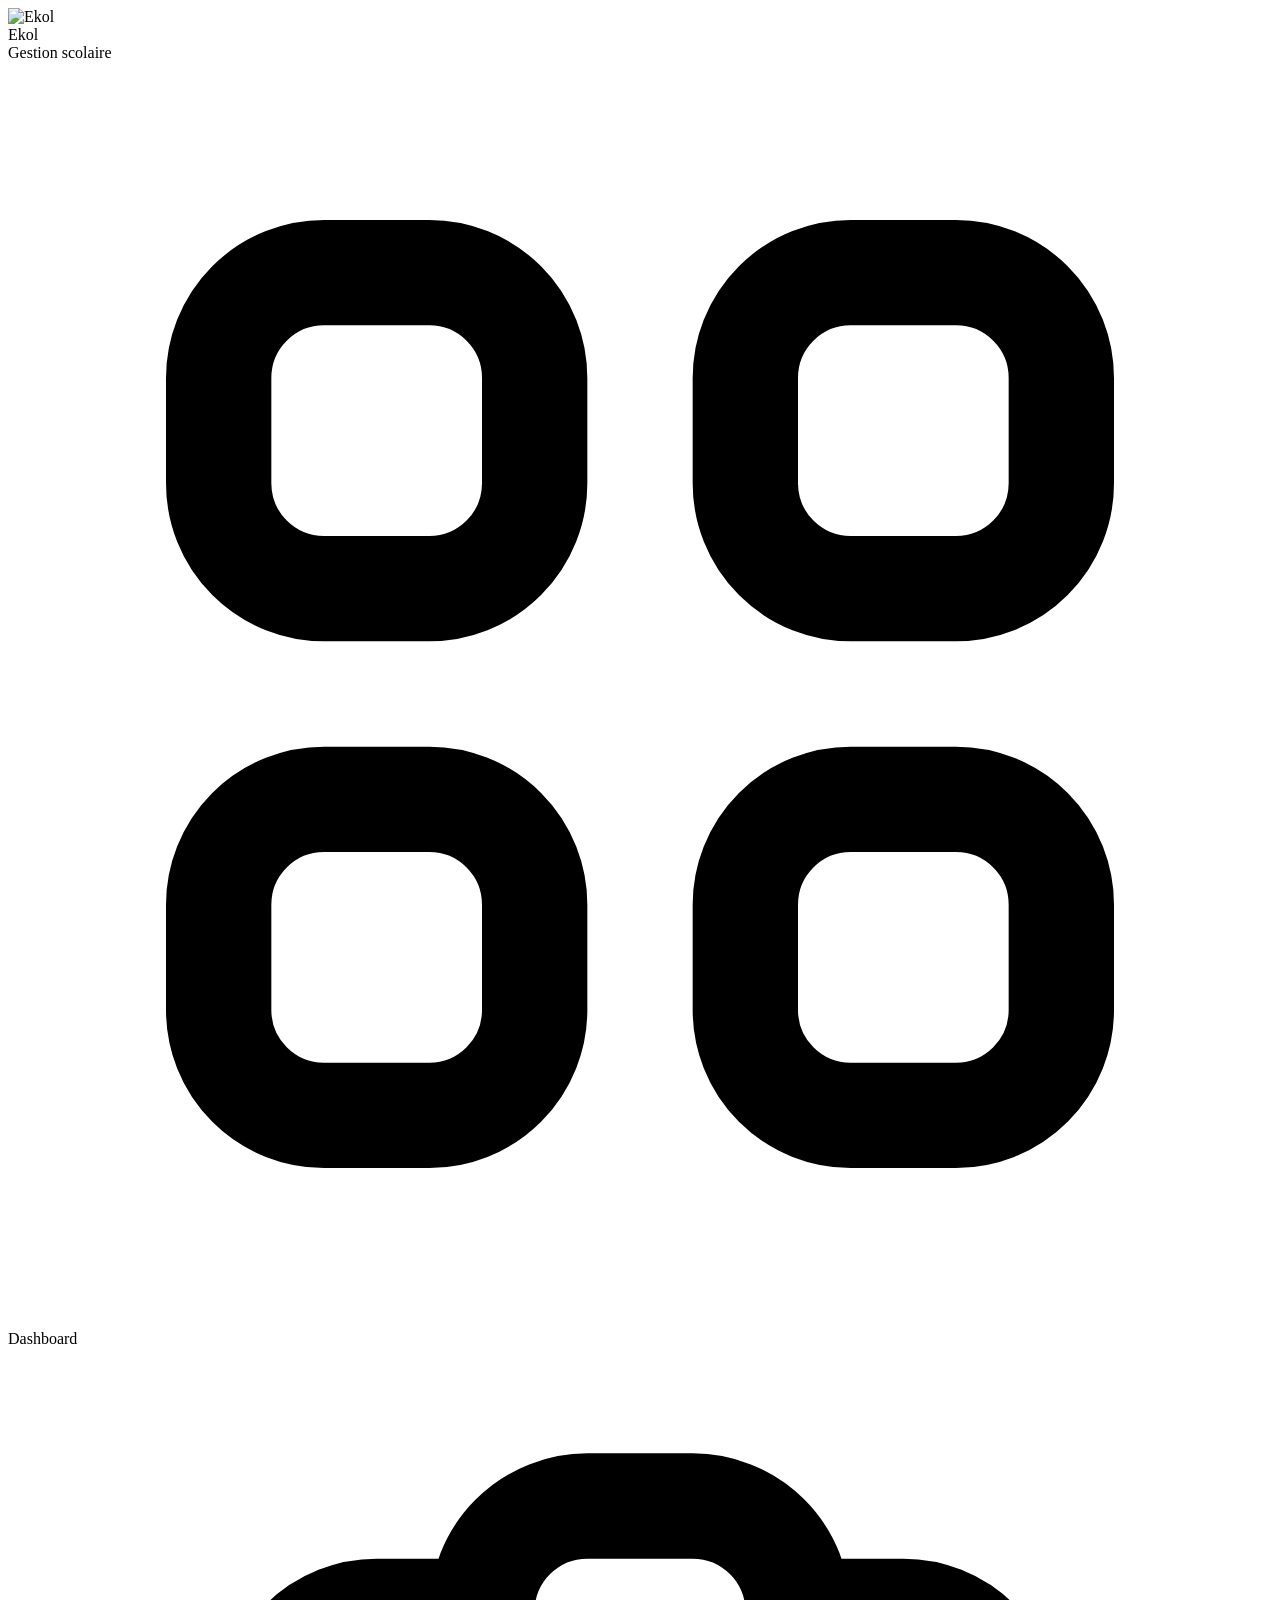
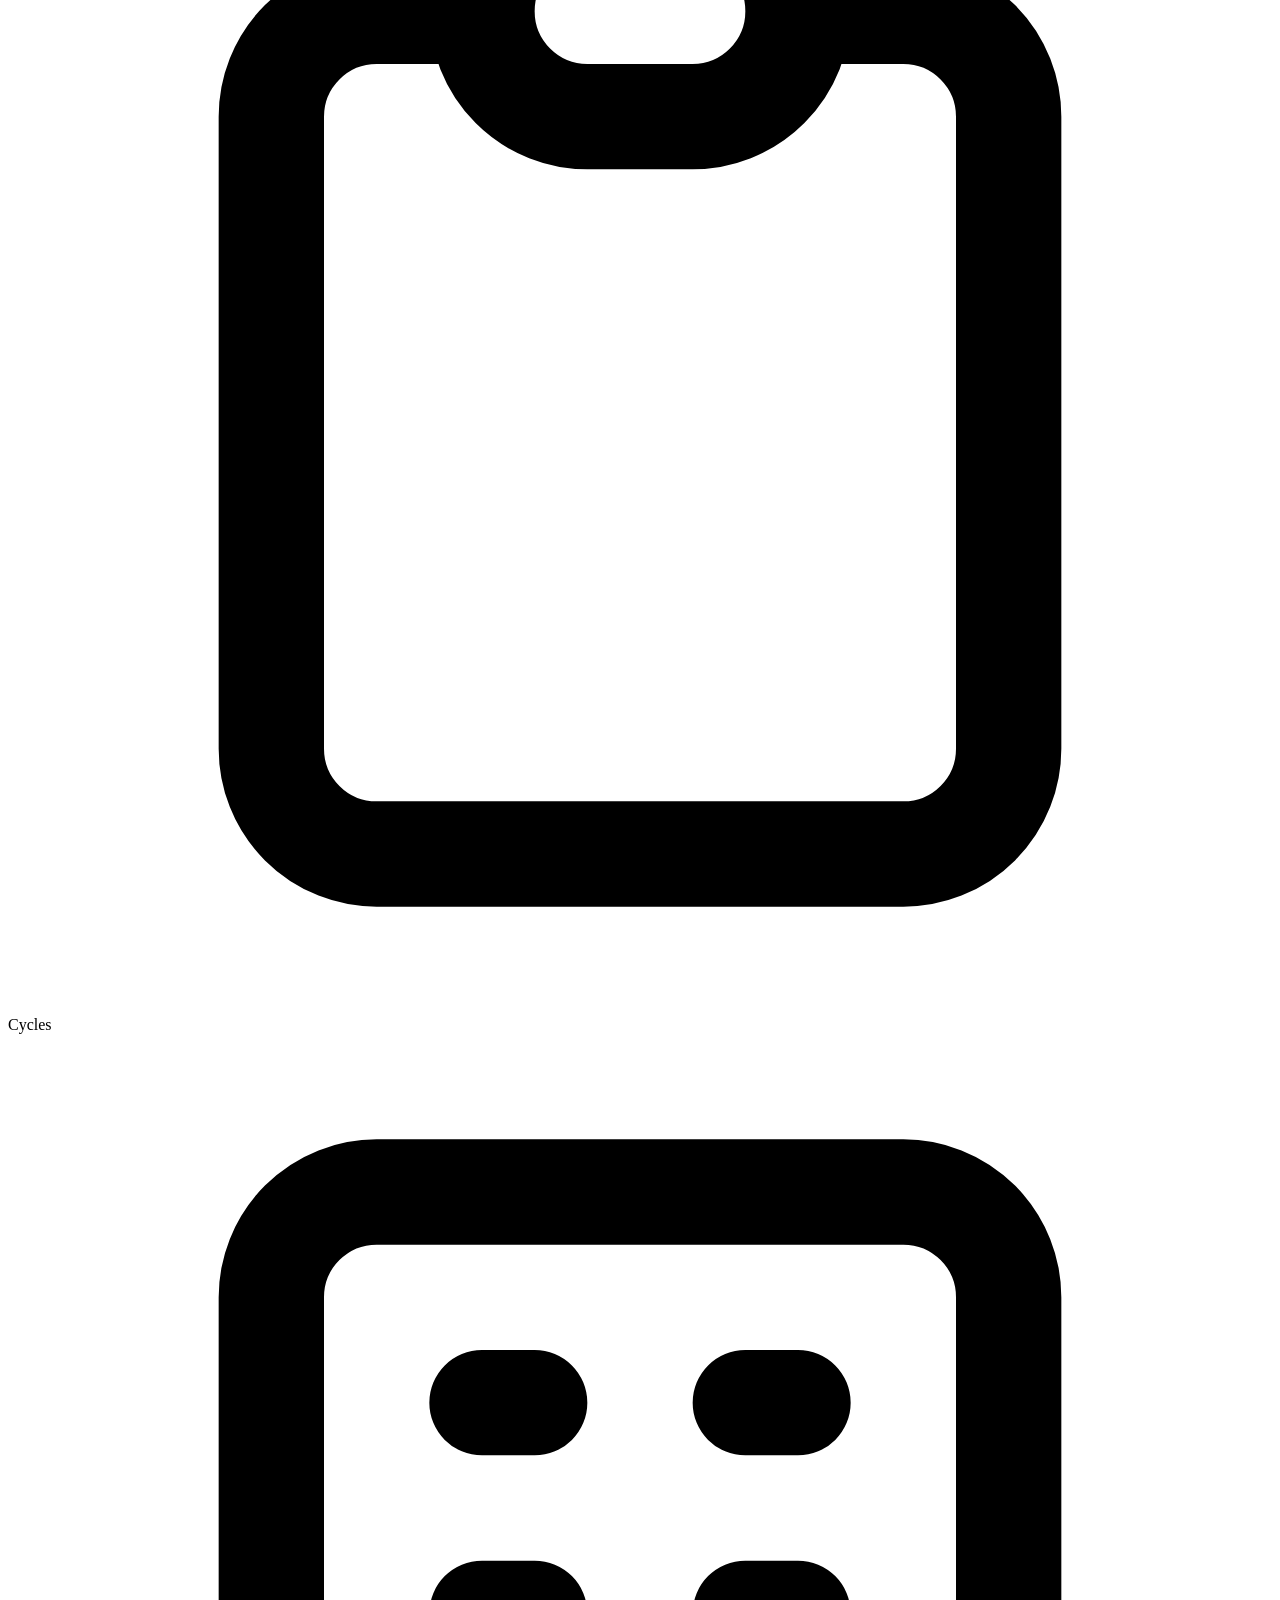
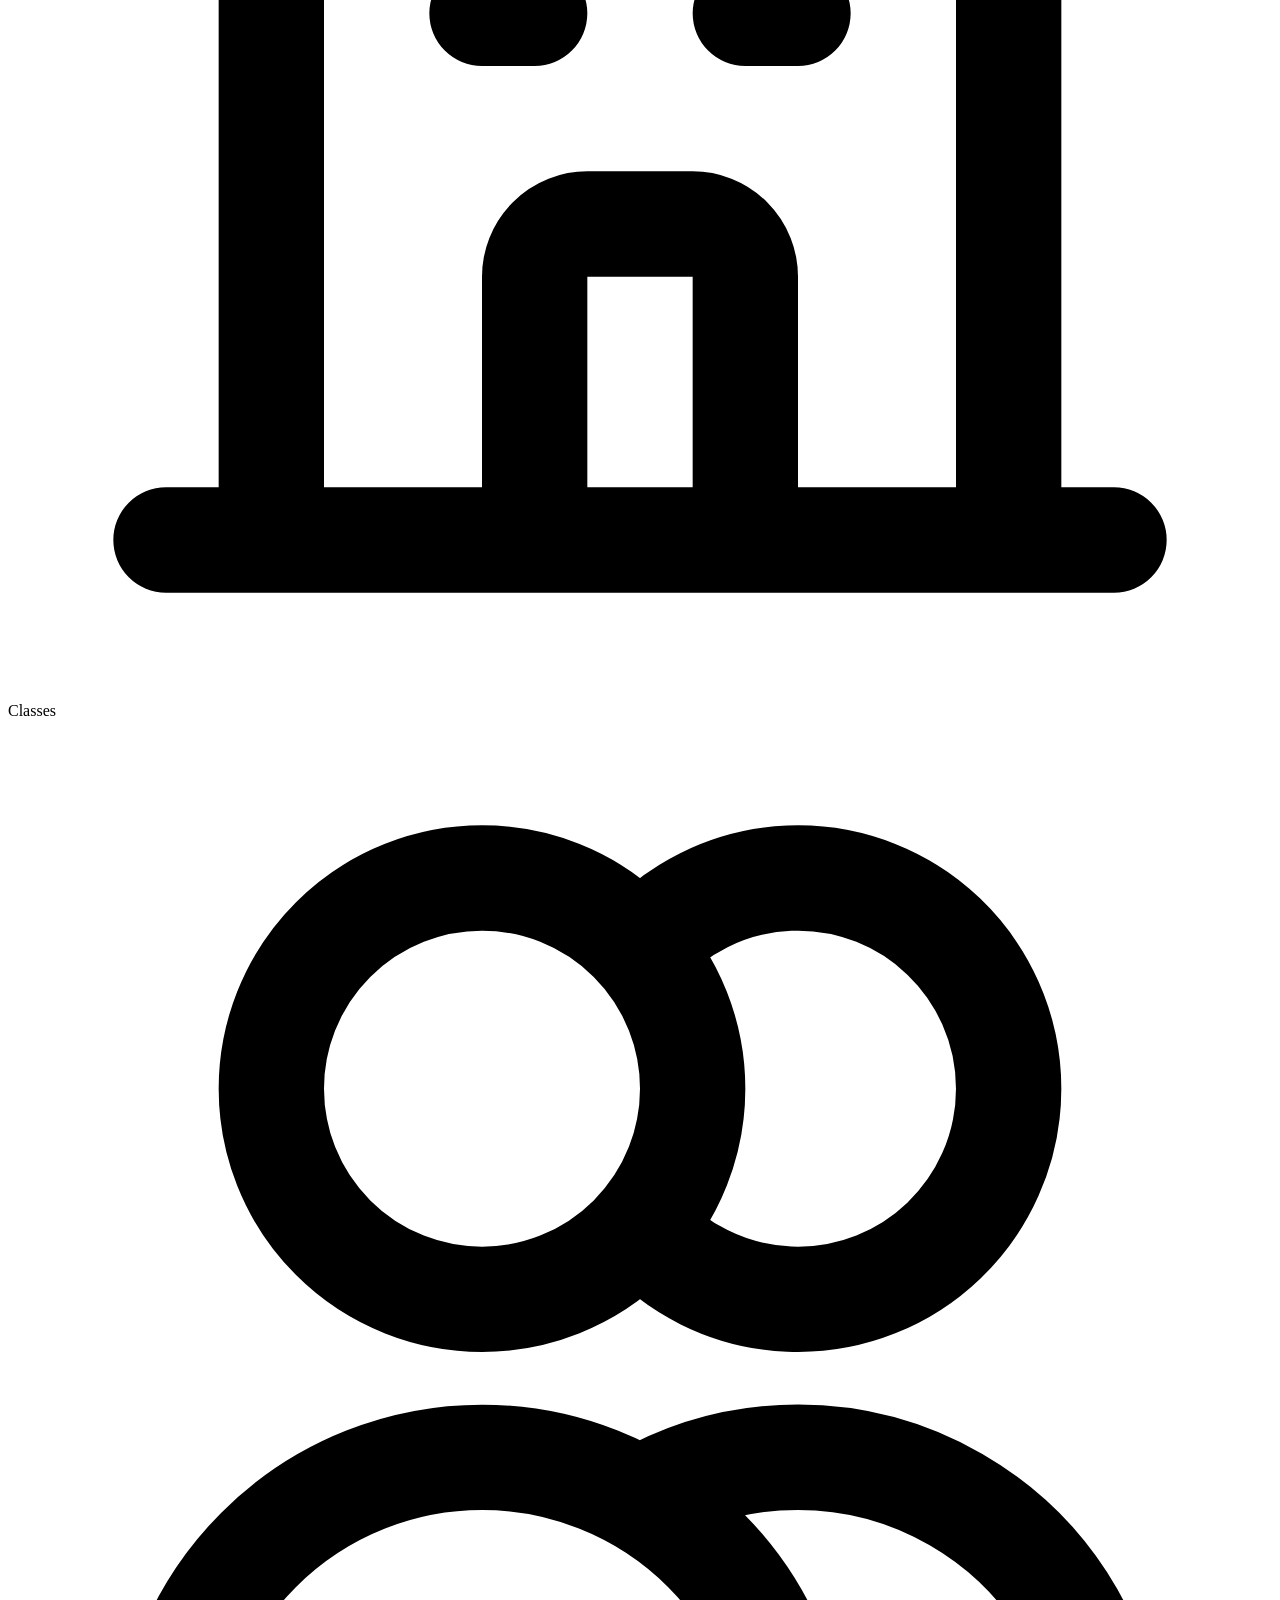
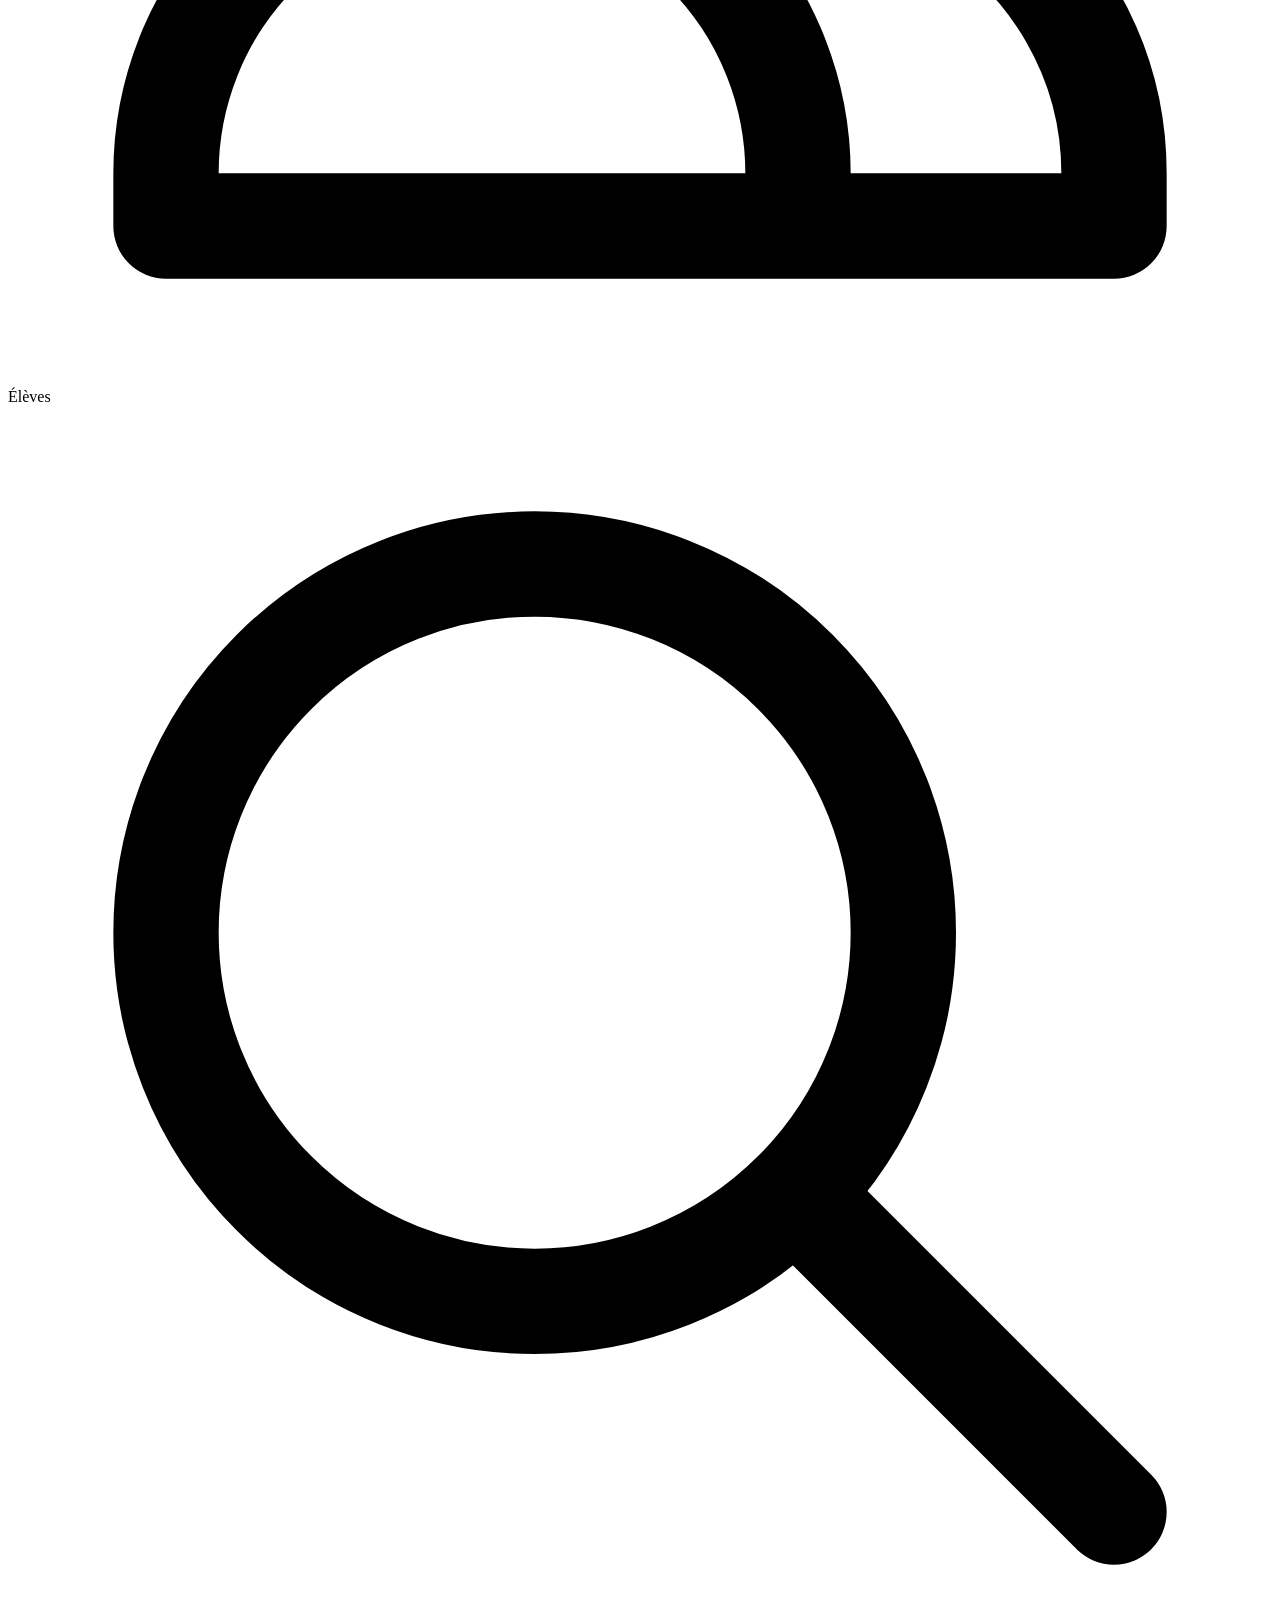
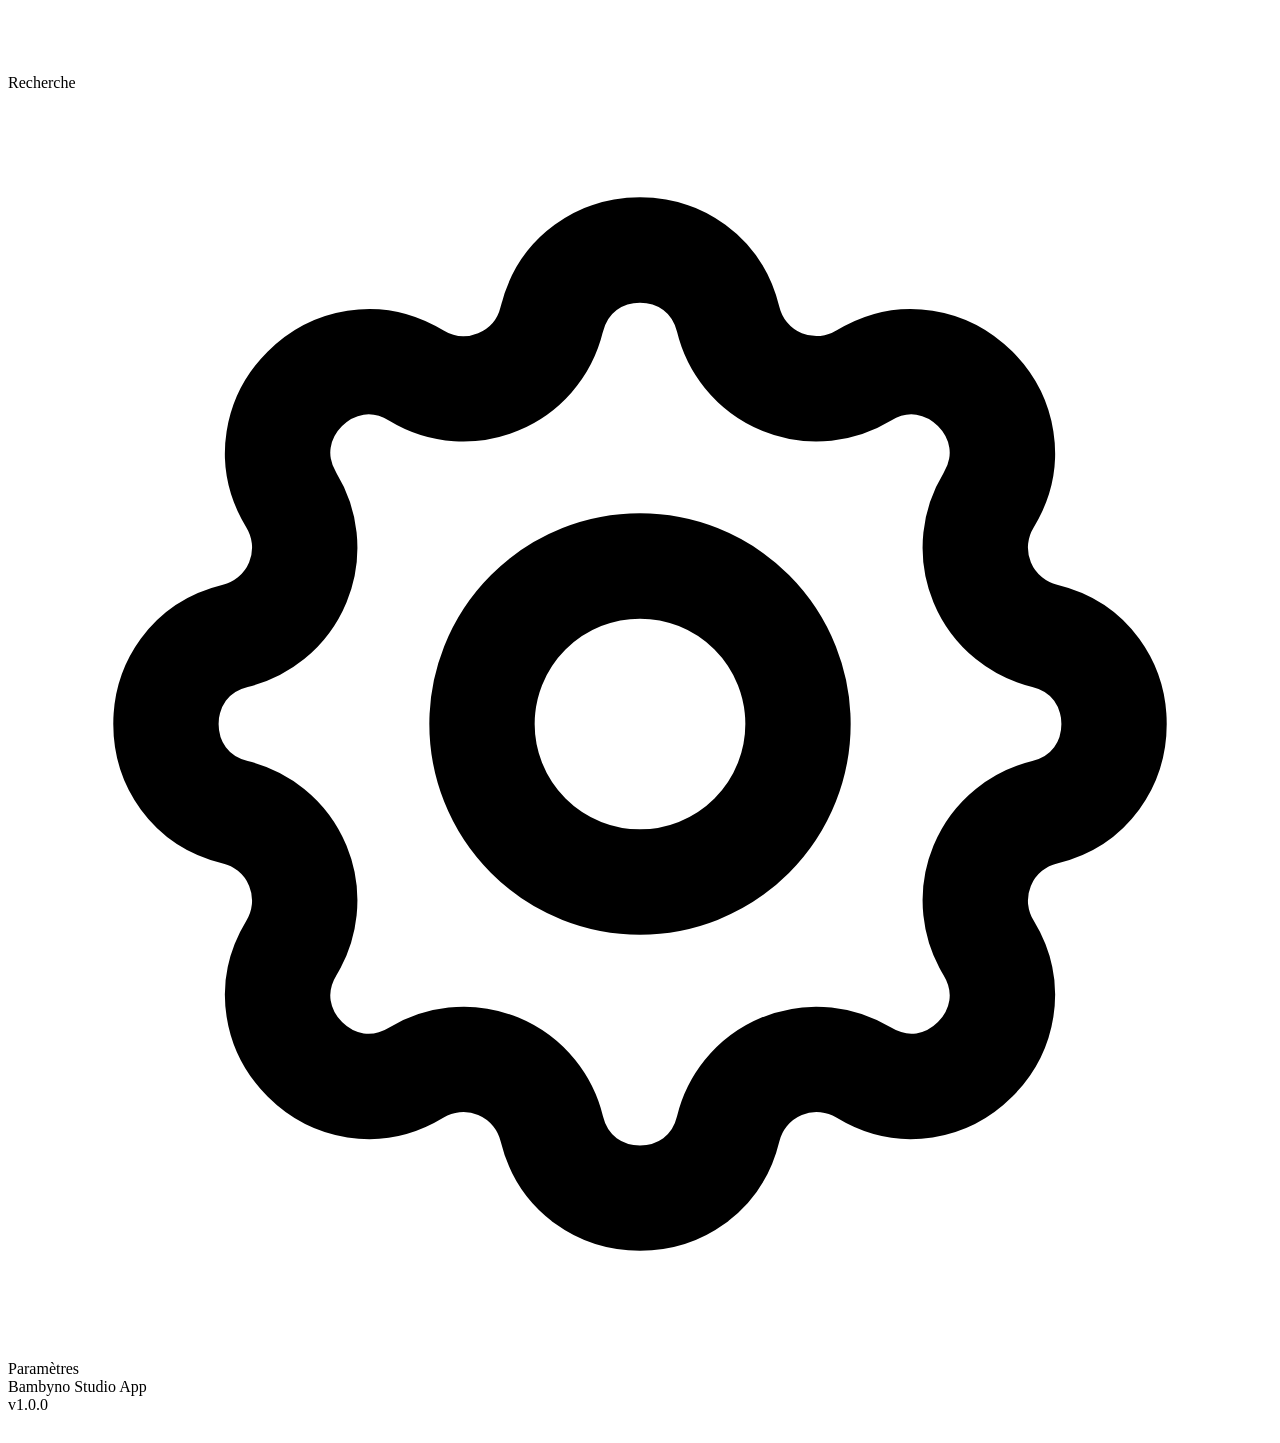
==== resources/index.html @ 257cbe80 "Initial commit — Ekol, gestion scolaire (Neutralinojs) Import de la base de code existante avant mis" ====
<!DOCTYPE html>
<html lang="fr">
<head>
  <meta charset="UTF-8">
  <meta name="viewport" content="width=device-width, initial-scale=1.0">
  <title>Ekol — Gestion Scolaire</title>
  <link rel="icon" type="image/svg+xml" href="/icons/logo.svg">
  <link rel="icon" type="image/png" href="/icons/appIcon.png">
  <link rel="stylesheet" href="/css/tailwind.min.css">
  <link rel="stylesheet" href="/css/style.css">
</head>
<body class="flex h-screen bg-gray-100 text-gray-800 overflow-hidden">

  <!-- Sidebar -->
  <aside class="w-56 flex-shrink-0 bg-indigo-900 text-white flex flex-col shadow-xl">
    <div class="px-5 py-4 border-b border-indigo-700 flex items-center gap-3">
      <img src="/icons/logo.svg" alt="Ekol" class="w-9 h-9 flex-shrink-0">
      <div>
        <div class="text-xl font-bold tracking-wide leading-tight">Ekol</div>
        <div class="text-xs text-indigo-300">Gestion scolaire</div>
      </div>
    </div>
    <nav class="flex-1 py-3 space-y-0.5 px-2">
      <a data-route="/dashboard" class="nav-link" onclick="routerNavigate('/dashboard')">
        <svg class="w-4 h-4 flex-shrink-0" fill="none" stroke="currentColor" viewBox="0 0 24 24"><path stroke-linecap="round" stroke-linejoin="round" stroke-width="2" d="M4 6a2 2 0 012-2h2a2 2 0 012 2v2a2 2 0 01-2 2H6a2 2 0 01-2-2V6zM14 6a2 2 0 012-2h2a2 2 0 012 2v2a2 2 0 01-2 2h-2a2 2 0 01-2-2V6zM4 16a2 2 0 012-2h2a2 2 0 012 2v2a2 2 0 01-2 2H6a2 2 0 01-2-2v-2zM14 16a2 2 0 012-2h2a2 2 0 012 2v2a2 2 0 01-2 2h-2a2 2 0 01-2-2v-2z"/></svg>
        Dashboard
      </a>
      <a data-route="/cycles" class="nav-link" onclick="routerNavigate('/cycles')">
        <svg class="w-4 h-4 flex-shrink-0" fill="none" stroke="currentColor" viewBox="0 0 24 24"><path stroke-linecap="round" stroke-linejoin="round" stroke-width="2" d="M9 5H7a2 2 0 00-2 2v12a2 2 0 002 2h10a2 2 0 002-2V7a2 2 0 00-2-2h-2M9 5a2 2 0 002 2h2a2 2 0 002-2M9 5a2 2 0 012-2h2a2 2 0 012 2"/></svg>
        Cycles
      </a>
      <a data-route="/classes" class="nav-link" onclick="routerNavigate('/classes')">
        <svg class="w-4 h-4 flex-shrink-0" fill="none" stroke="currentColor" viewBox="0 0 24 24"><path stroke-linecap="round" stroke-linejoin="round" stroke-width="2" d="M19 21V5a2 2 0 00-2-2H7a2 2 0 00-2 2v16m14 0h2m-2 0h-5m-9 0H3m2 0h5M9 7h1m-1 4h1m4-4h1m-1 4h1m-5 10v-5a1 1 0 011-1h2a1 1 0 011 1v5m-4 0h4"/></svg>
        Classes
      </a>
      <a data-route="/eleves" class="nav-link" onclick="routerNavigate('/eleves')">
        <svg class="w-4 h-4 flex-shrink-0" fill="none" stroke="currentColor" viewBox="0 0 24 24"><path stroke-linecap="round" stroke-linejoin="round" stroke-width="2" d="M12 4.354a4 4 0 110 5.292M15 21H3v-1a6 6 0 0112 0v1zm0 0h6v-1a6 6 0 00-9-5.197M13 7a4 4 0 11-8 0 4 4 0 018 0z"/></svg>
        Élèves
      </a>
      <a data-route="/recherche" class="nav-link" onclick="routerNavigate('/recherche')">
        <svg class="w-4 h-4 flex-shrink-0" fill="none" stroke="currentColor" viewBox="0 0 24 24"><path stroke-linecap="round" stroke-linejoin="round" stroke-width="2" d="M21 21l-6-6m2-5a7 7 0 11-14 0 7 7 0 0114 0z"/></svg>
        Recherche
      </a>
      <a data-route="/parametres" class="nav-link" onclick="routerNavigate('/parametres')">
        <svg class="w-4 h-4 flex-shrink-0" fill="none" stroke="currentColor" viewBox="0 0 24 24"><path stroke-linecap="round" stroke-linejoin="round" stroke-width="2" d="M10.325 4.317c.426-1.756 2.924-1.756 3.35 0a1.724 1.724 0 002.573 1.066c1.543-.94 3.31.826 2.37 2.37a1.724 1.724 0 001.066 2.573c1.756.426 1.756 2.924 0 3.35a1.724 1.724 0 00-1.066 2.573c.94 1.543-.826 3.31-2.37 2.37a1.724 1.724 0 00-2.573 1.066c-.426 1.756-2.924 1.756-3.35 0a1.724 1.724 0 00-2.573-1.066c-1.543.94-3.31-.826-2.37-2.37a1.724 1.724 0 00-1.066-2.573c-1.756-.426-1.756-2.924 0-3.35a1.724 1.724 0 001.066-2.573c-.94-1.543.826-3.31 2.37-2.37.996.608 2.296.07 2.572-1.065z"/><path stroke-linecap="round" stroke-linejoin="round" stroke-width="2" d="M15 12a3 3 0 11-6 0 3 3 0 016 0z"/></svg>
        Paramètres
      </a>
    </nav>
    <div class="px-4 py-3 border-t border-indigo-700 text-xs text-indigo-400 cursor-pointer" onclick="showAbout()" title="Cliquez pour voir les crédits">
      <div class="font-semibold text-indigo-300">Bambyno Studio App</div>
      <div>v1.0.0</div>
    </div>
  </aside>

  <!-- Page content -->
  <main class="flex-1 overflow-y-auto">
    <div id="app" class="p-8 min-h-full"></div>
  </main>

  <!-- Toast -->
  <div id="toast" class="hidden fixed bottom-6 right-6 px-5 py-3 rounded-lg text-white shadow-lg z-50 text-sm font-medium"></div>

  <!-- Modal overlay (shared) -->
  <div id="modal-overlay" class="hidden fixed inset-0 bg-black bg-opacity-50 z-40"></div>

  <!-- Form / content modal -->
  <div id="modal" class="hidden fixed z-50 bg-white rounded-xl shadow-2xl p-6"
       style="top:50%;left:50%;transform:translate(-50%,-50%);width:500px;max-height:90vh;overflow-y:auto;"></div>

  <!-- Confirm dialog -->
  <div id="confirm-overlay" class="hidden fixed inset-0 bg-black bg-opacity-50 z-50"></div>
  <div id="confirm-modal" class="hidden fixed z-50 bg-white rounded-xl shadow-2xl p-6 text-center"
       style="top:50%;left:50%;transform:translate(-50%,-50%);width:400px;">
    <div id="confirm-msg" class="text-gray-800 font-medium mb-6"></div>
    <div class="flex justify-center gap-3">
      <button id="confirm-cancel" class="btn btn-secondary">Annuler</button>
      <button id="confirm-ok" class="btn btn-danger">Confirmer</button>
    </div>
  </div>

  <!-- Scripts: order is critical -->
  <script src="/js/neutralino.js"></script>
  <script src="/js/sql-wasm.js"></script>
  <script src="/js/wasm-b64.js"></script>
  <script src="/js/db.js"></script>
  <script src="/js/router.js"></script>
  <script src="/js/pages/dashboard.js"></script>
  <script src="/js/pages/cycles.js"></script>
  <script src="/js/pages/classes.js"></script>
  <script src="/js/pages/eleves.js"></script>
  <script src="/js/pages/eleve.js"></script>
  <script src="/js/pages/paiement.js"></script>
  <script src="/js/app.js"></script>
</body>
</html>
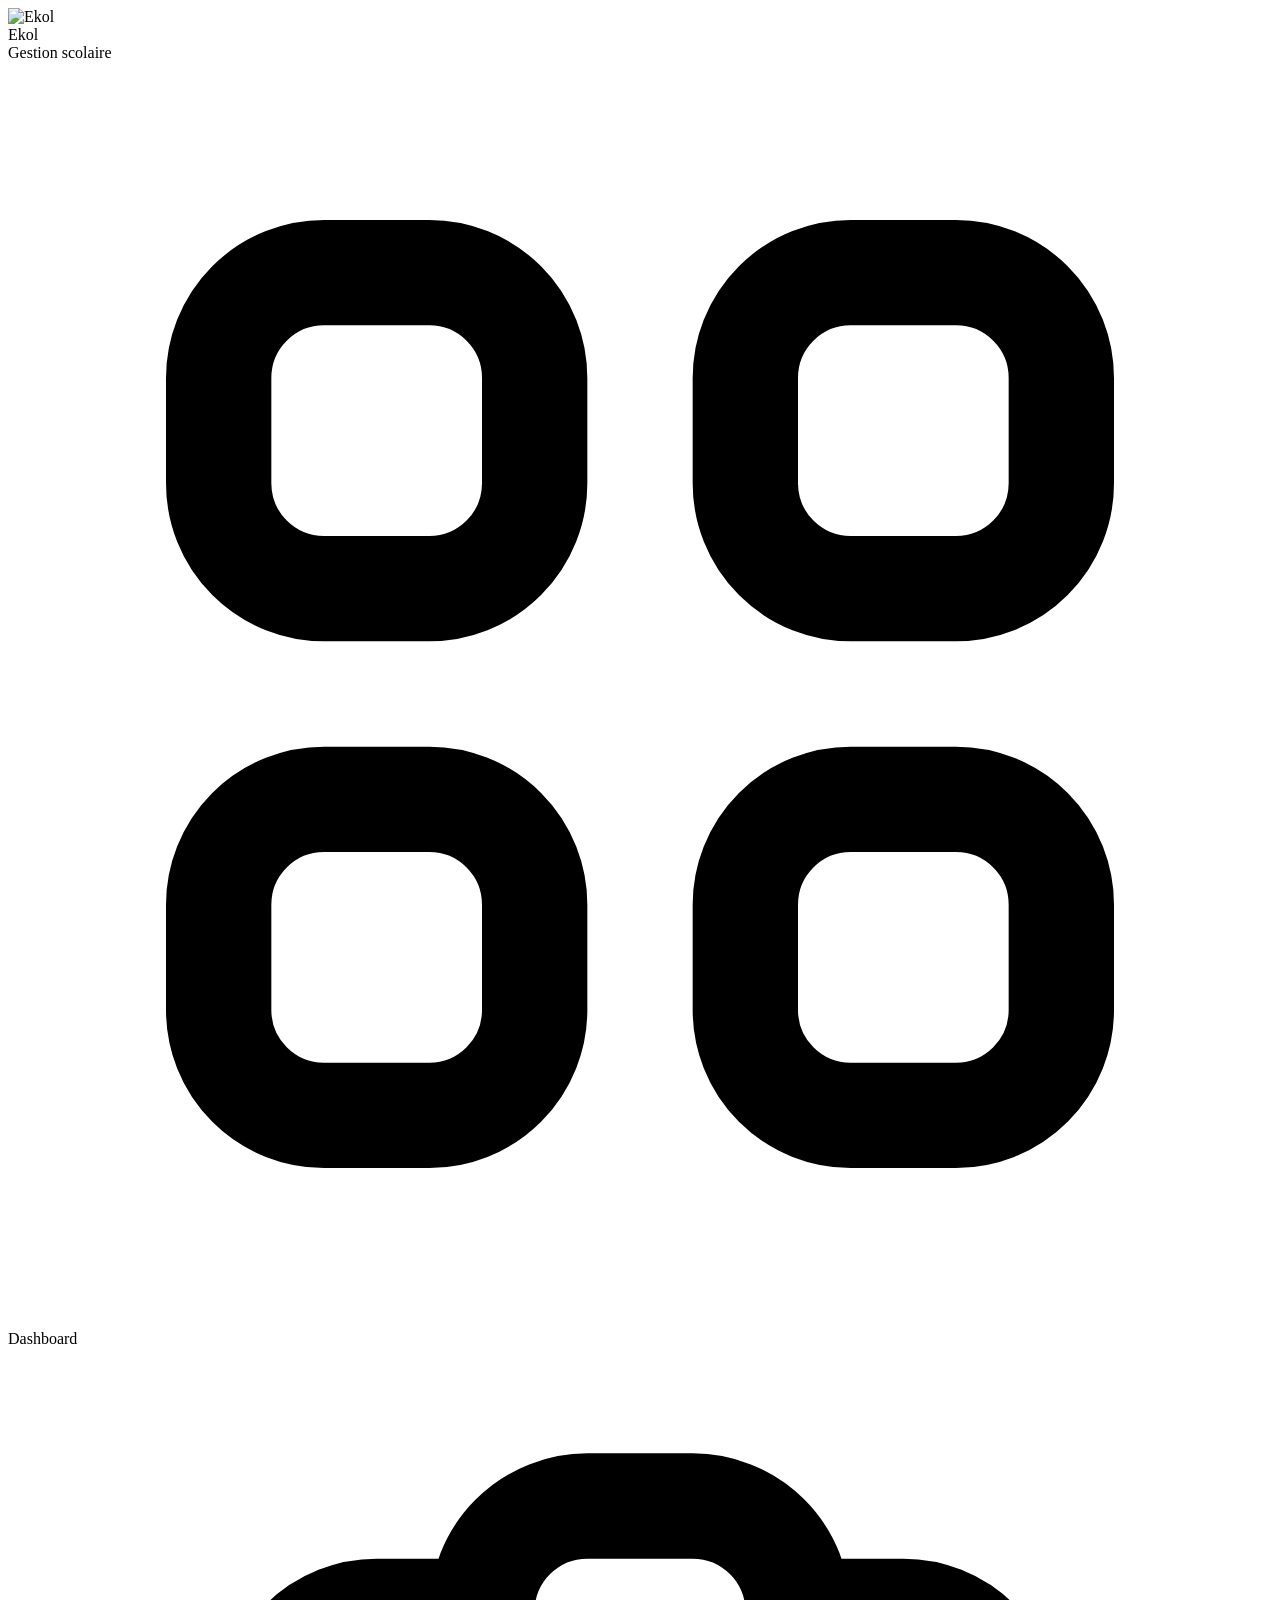
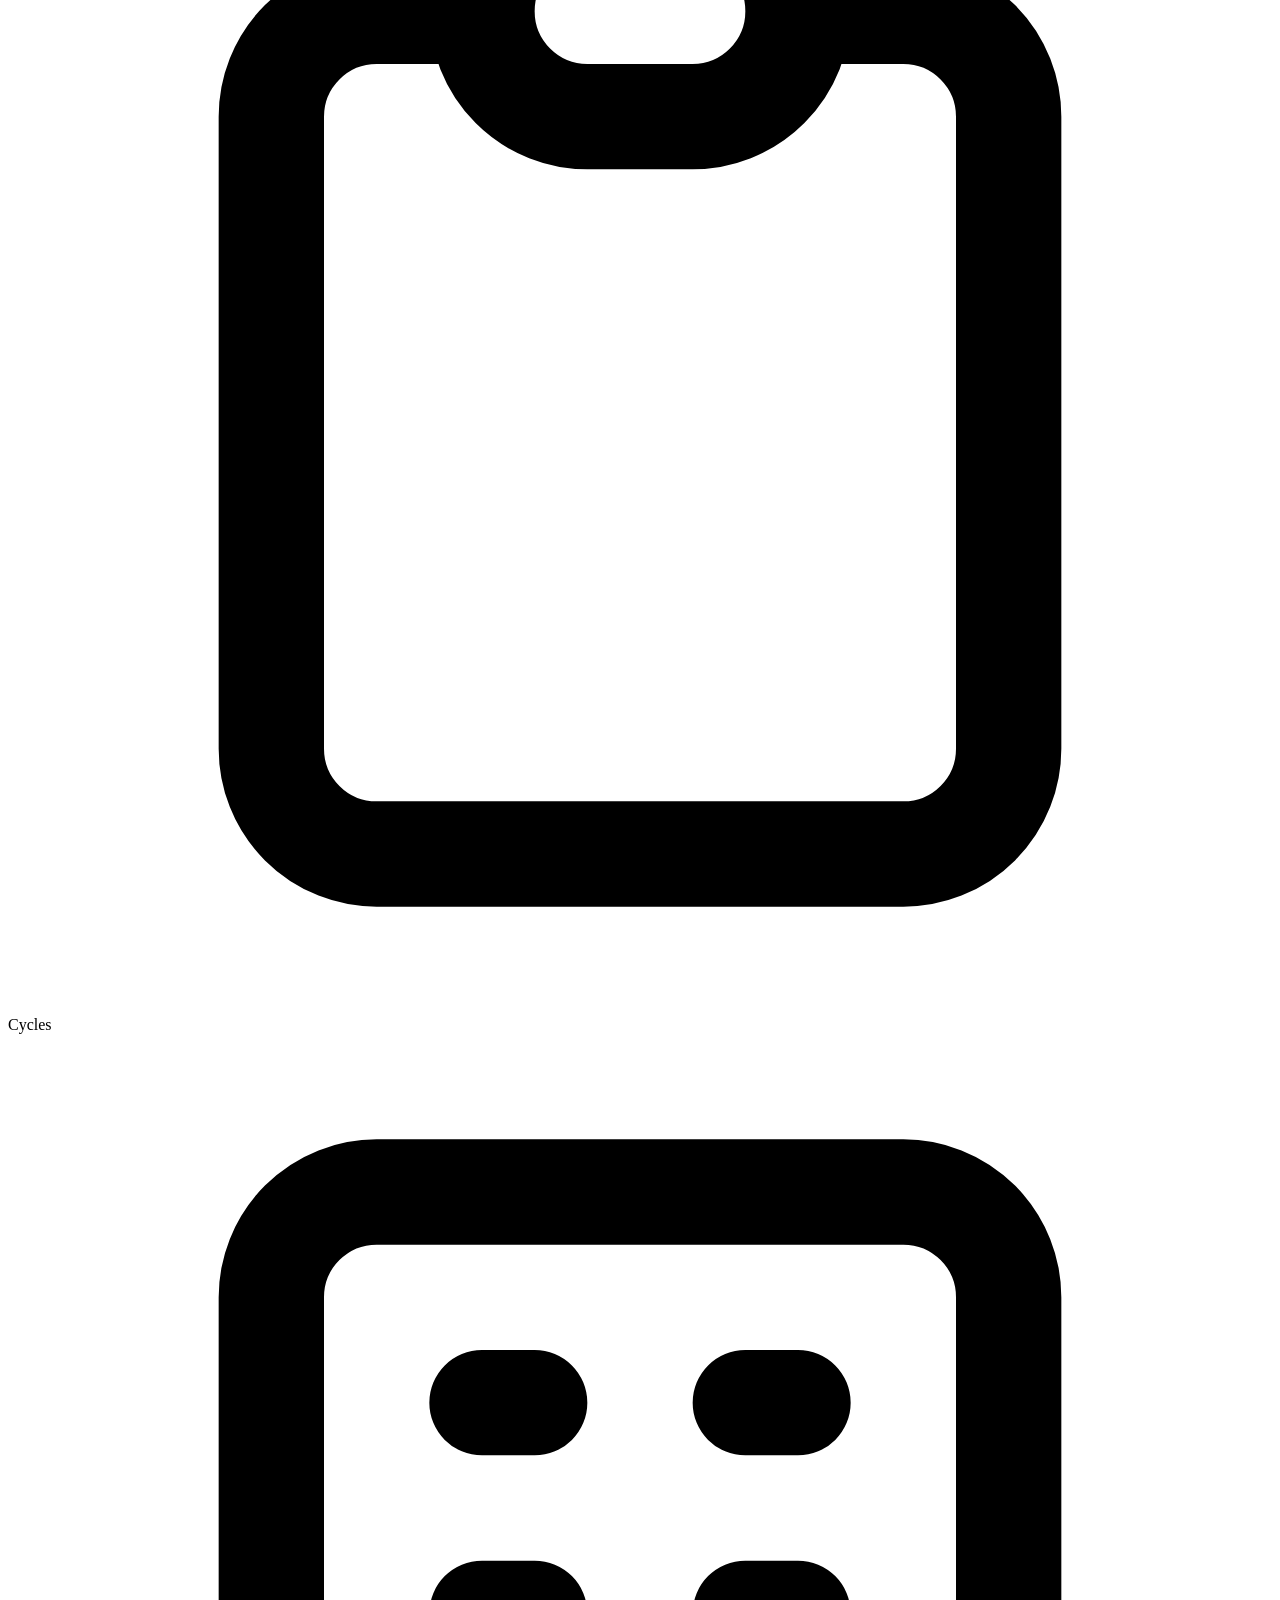
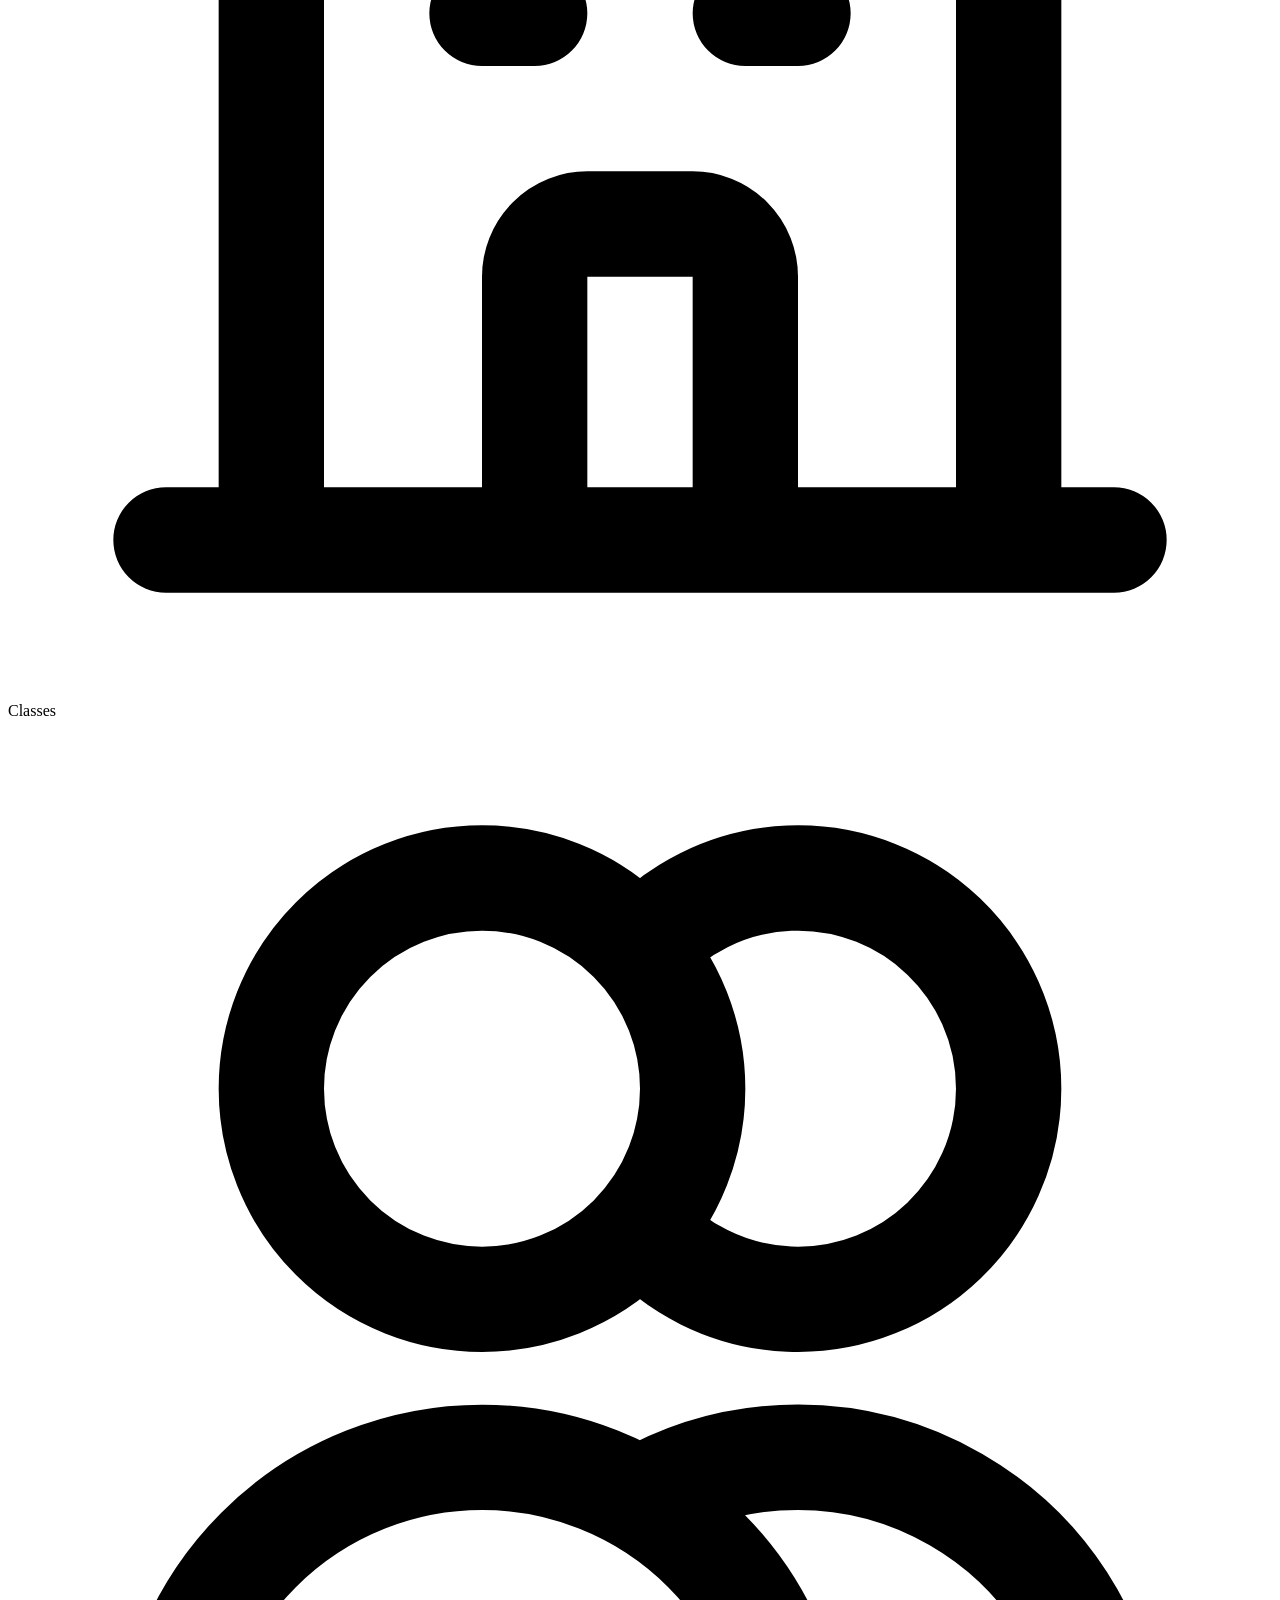
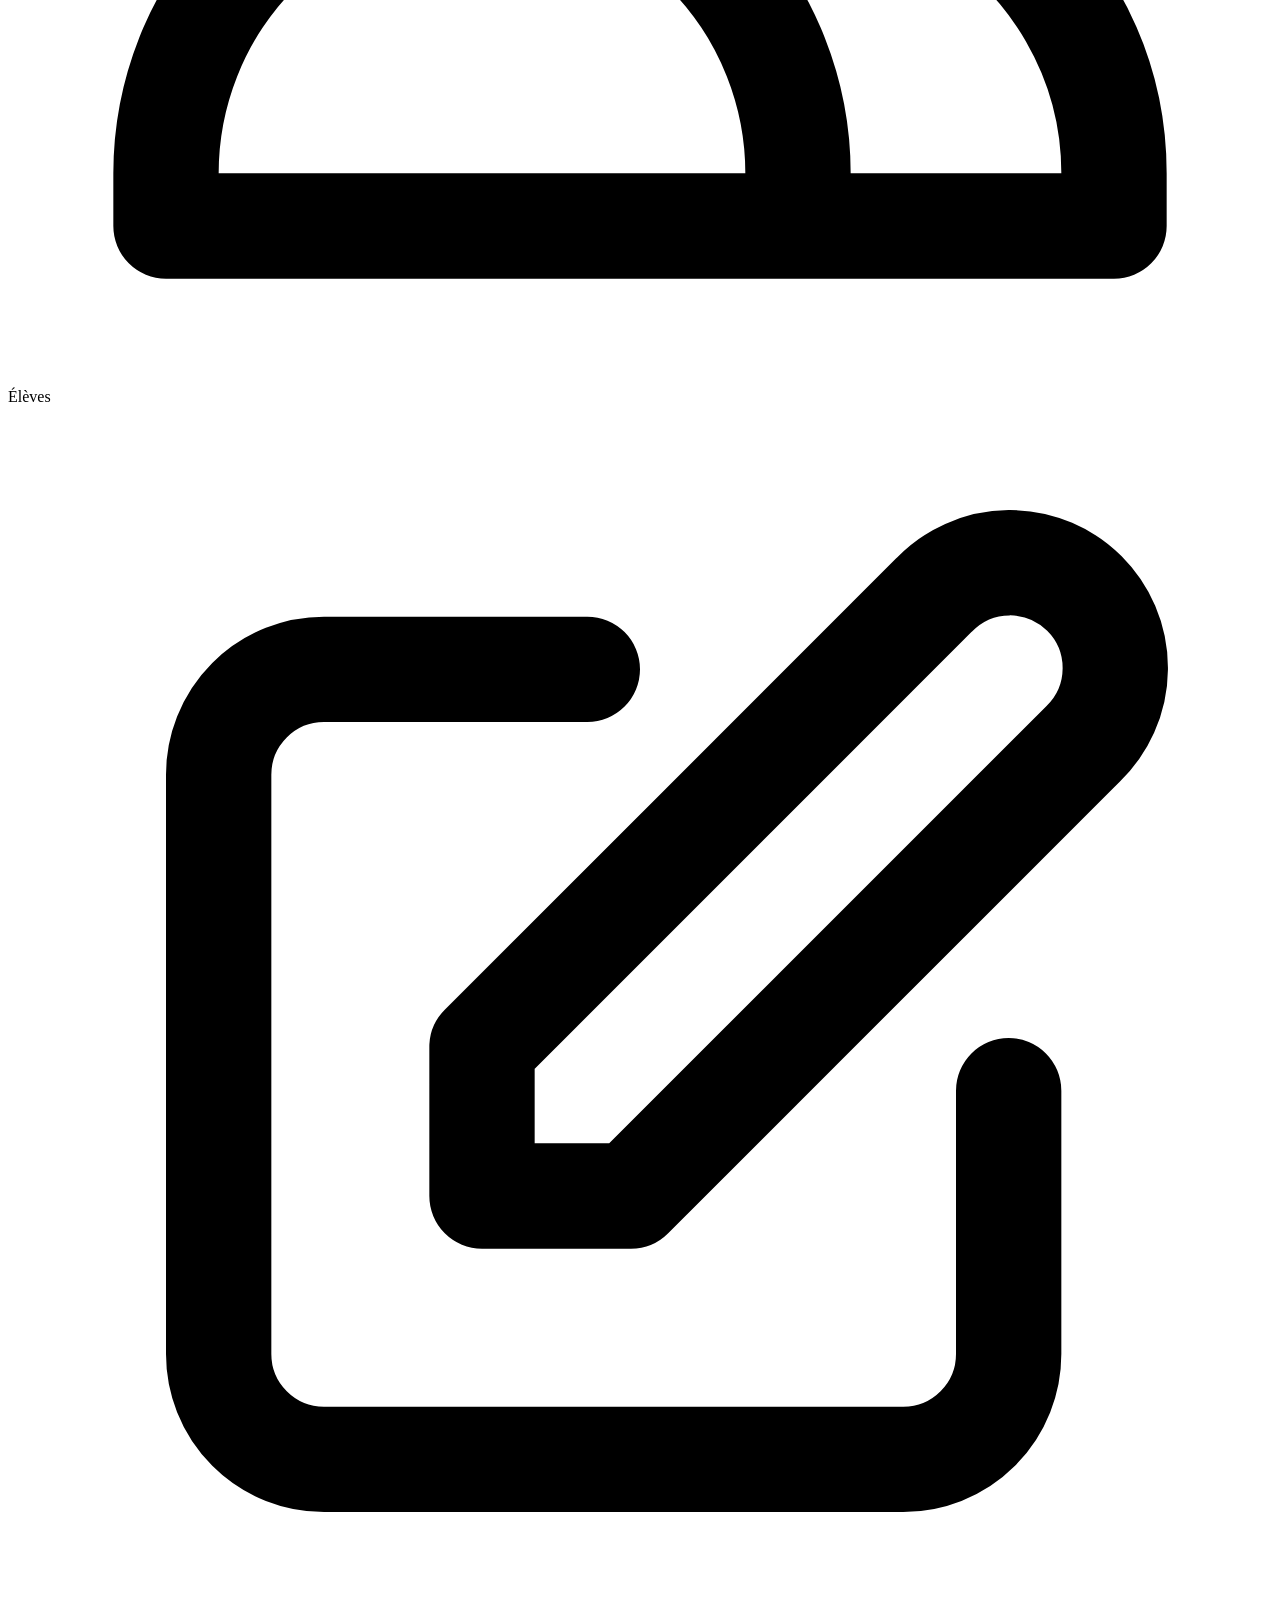
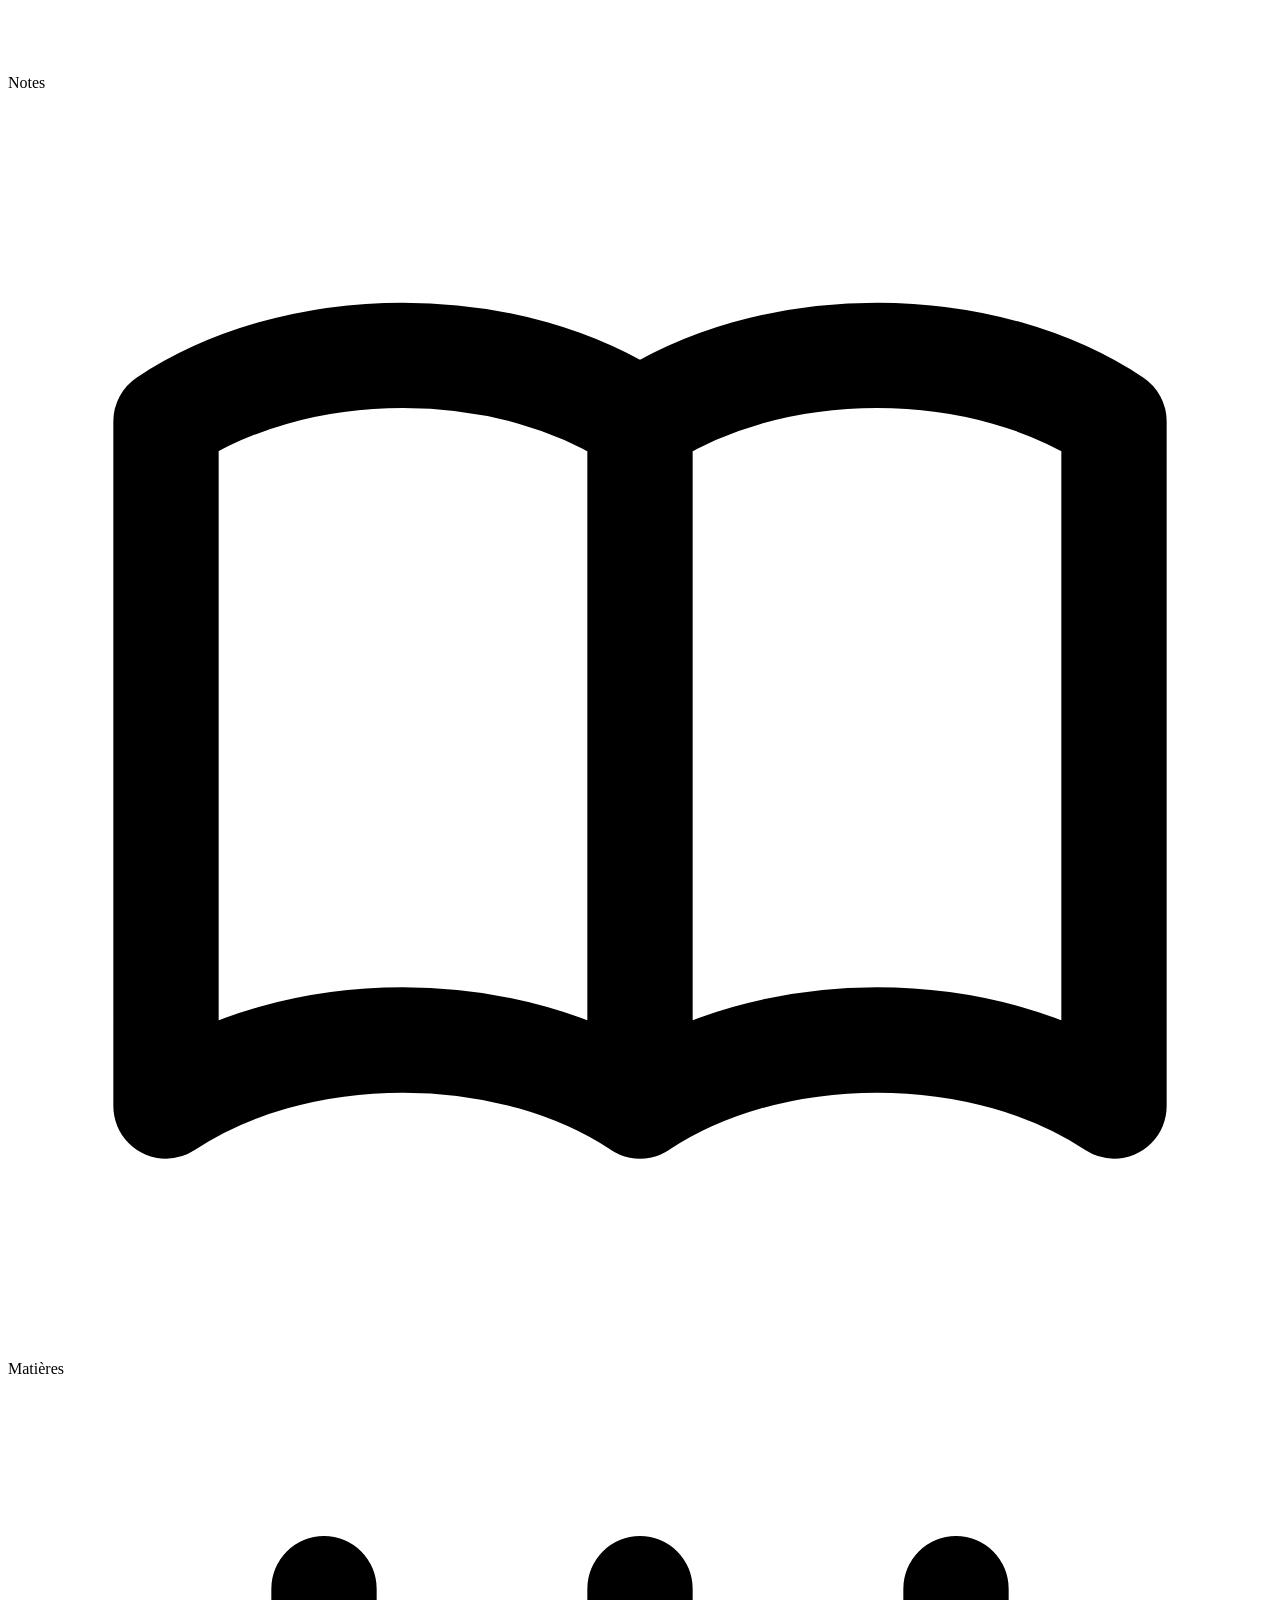
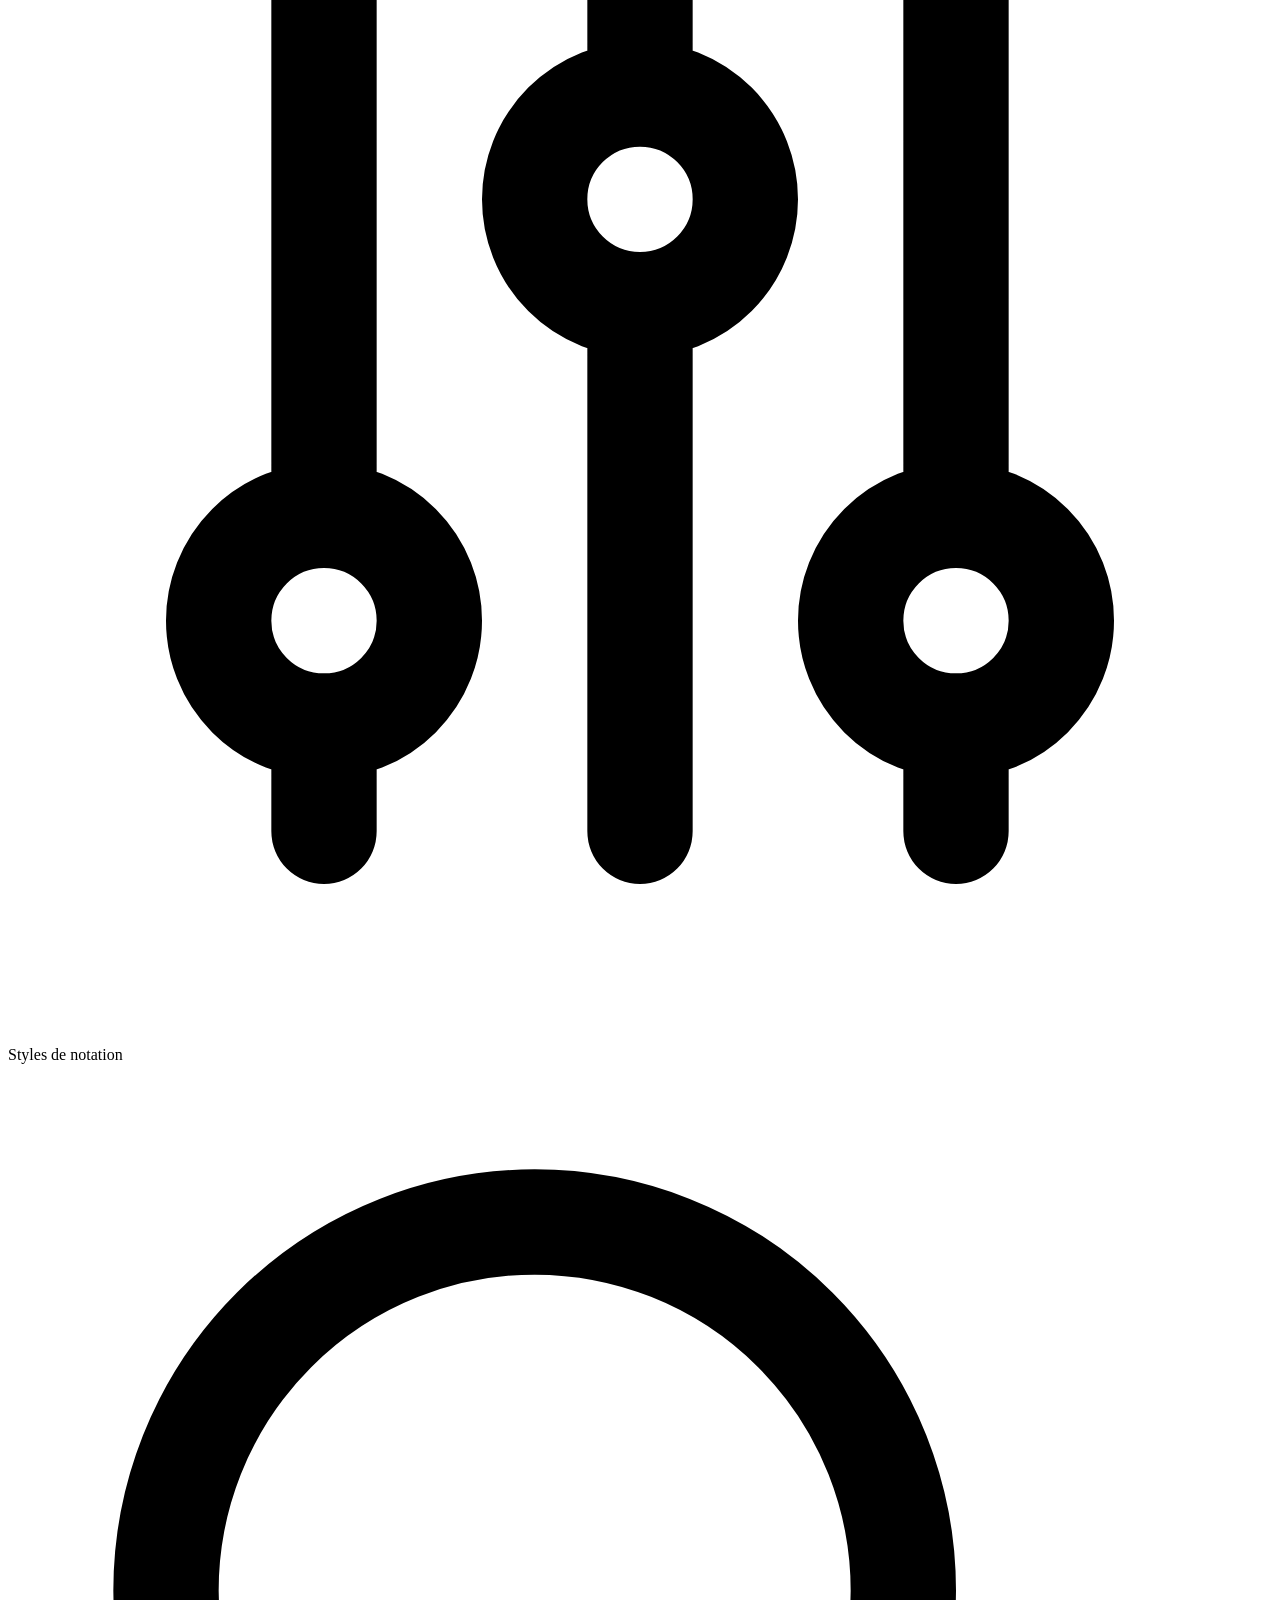
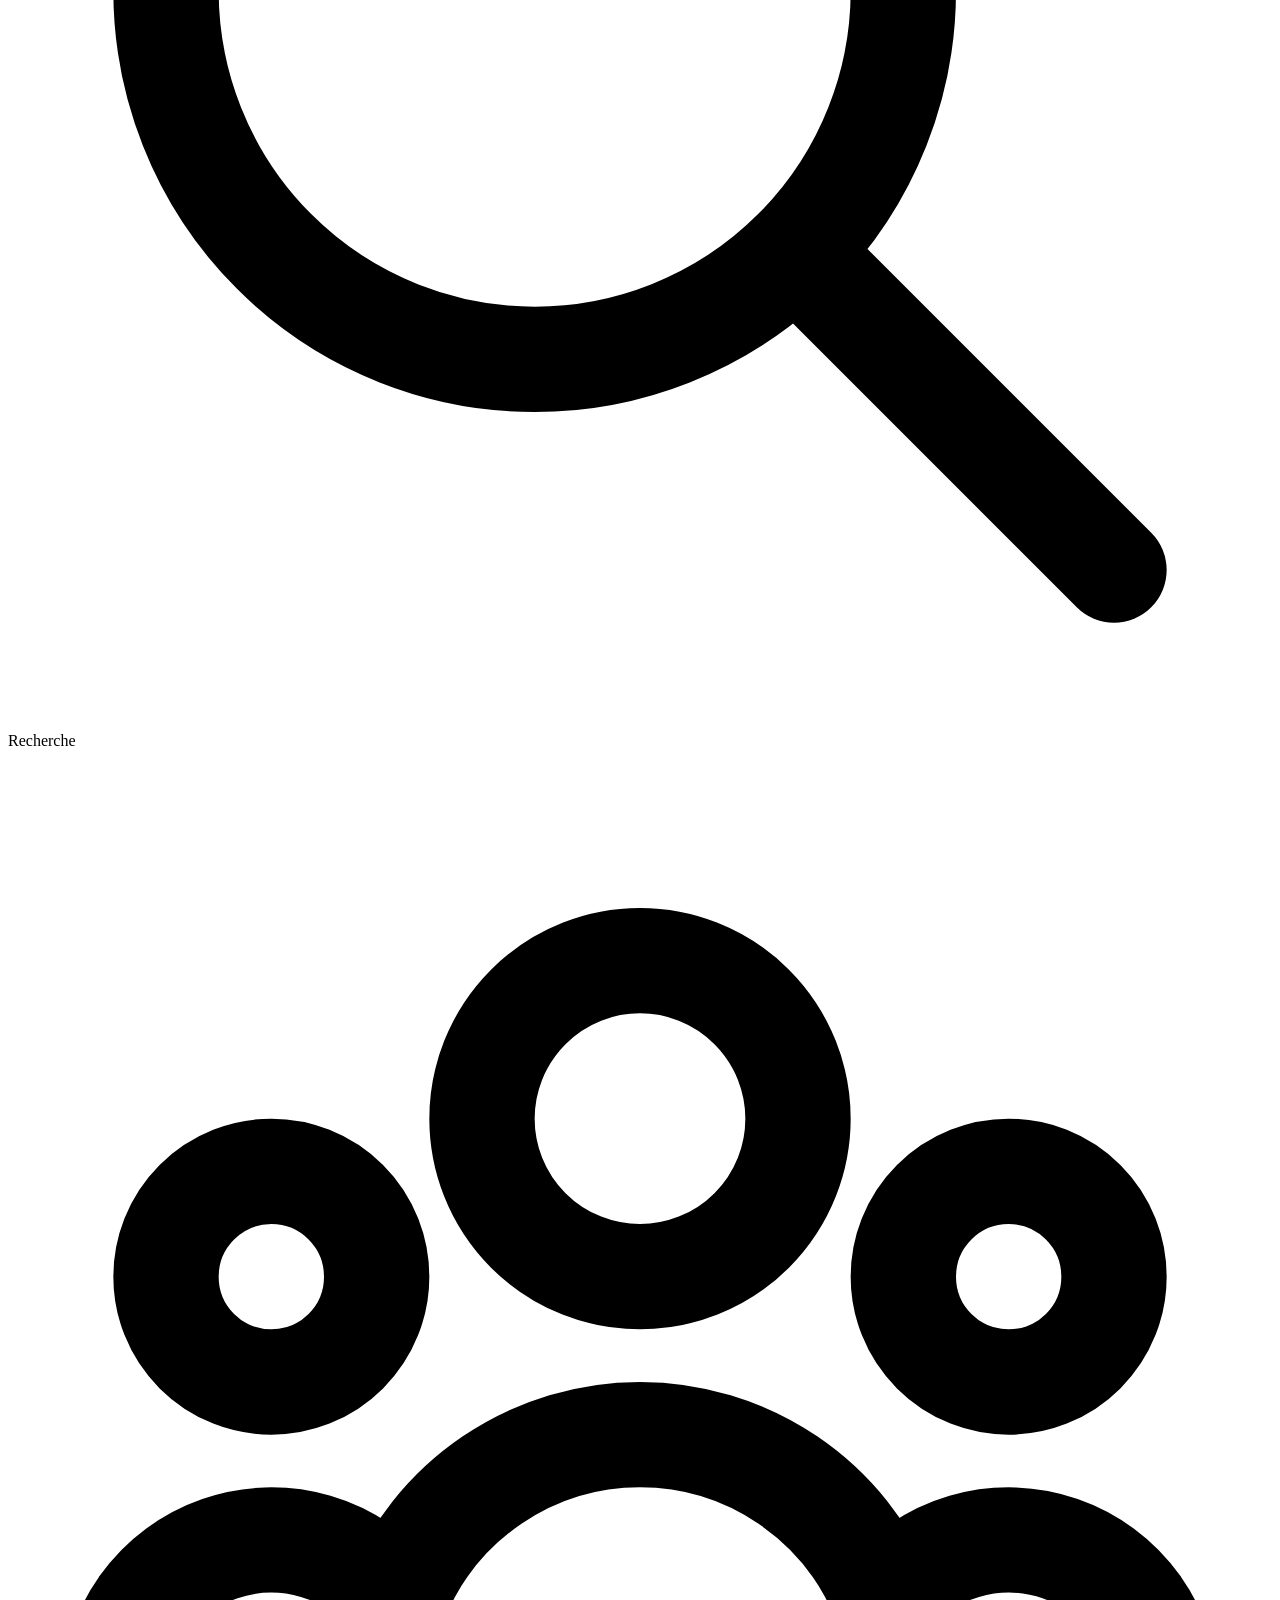
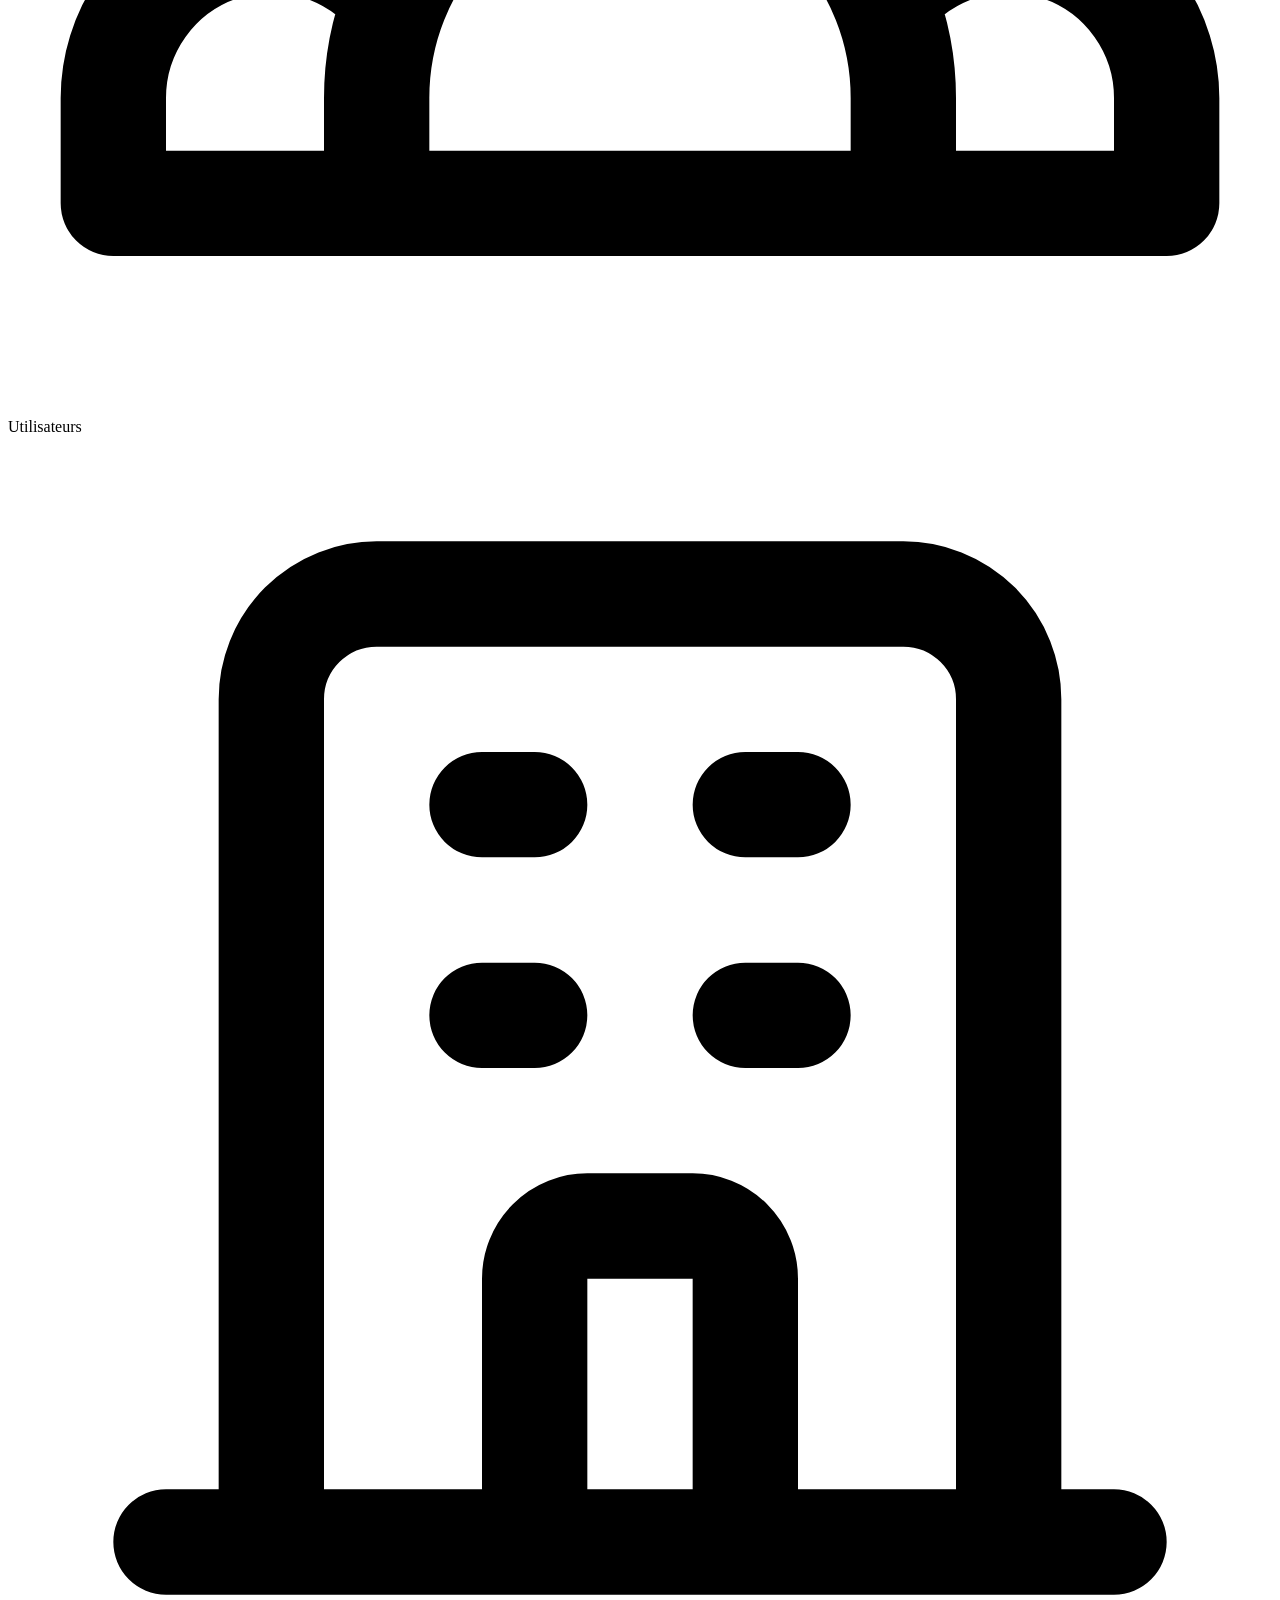
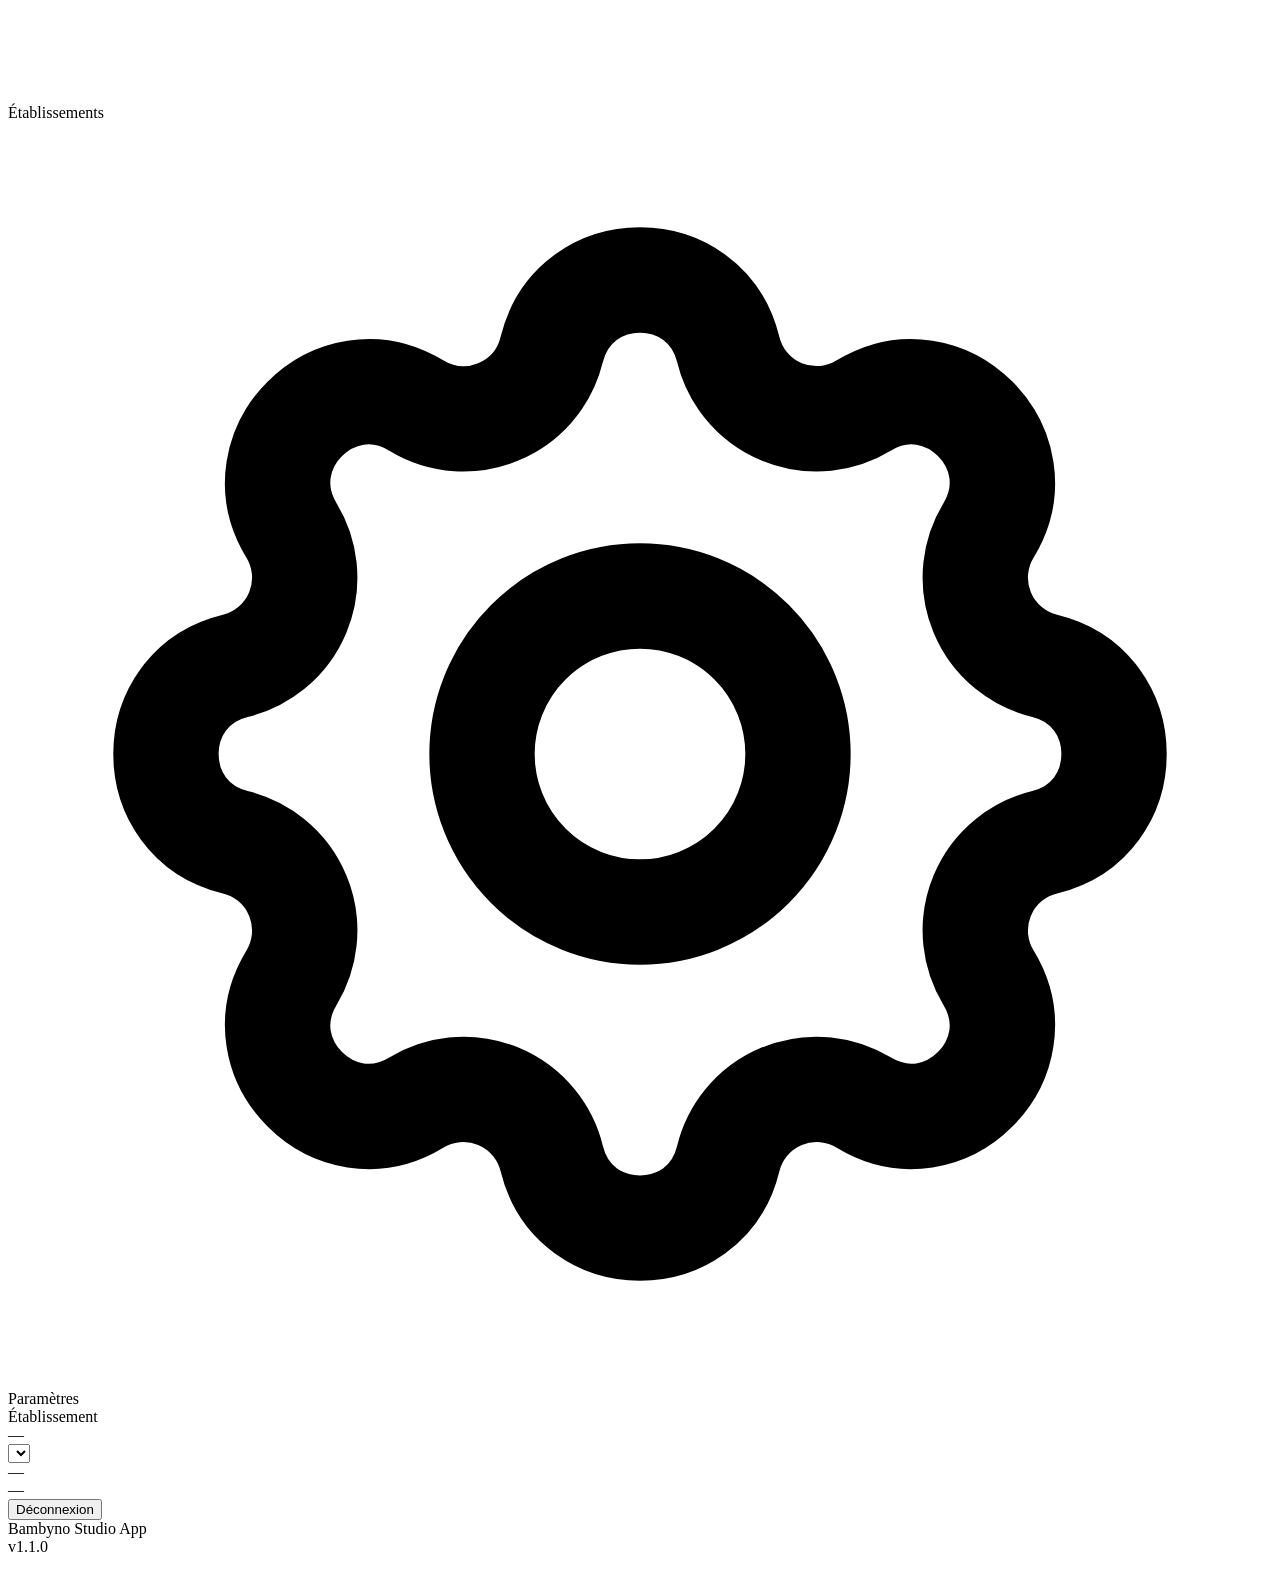
==== commit 0e0cca29: "Notes, auth locale et multi-établissements + landing page et updates via GitHub Pages - Authentifica" ====
--- a/resources/index.html
+++ b/resources/index.html
@@ -11,8 +11,11 @@
 </head>
 <body class="flex h-screen bg-gray-100 text-gray-800 overflow-hidden">
 
+  <!-- Écran d'authentification (connexion / première configuration) -->
+  <div id="auth-screen" class="auth-screen hidden"></div>
+
   <!-- Sidebar -->
-  <aside class="w-56 flex-shrink-0 bg-indigo-900 text-white flex flex-col shadow-xl">
+  <aside id="sidebar" class="hidden w-56 flex-shrink-0 bg-indigo-900 text-white flex flex-col shadow-xl">
     <div class="px-5 py-4 border-b border-indigo-700 flex items-center gap-3">
       <img src="/icons/logo.svg" alt="Ekol" class="w-9 h-9 flex-shrink-0">
       <div>
@@ -20,7 +23,7 @@
         <div class="text-xs text-indigo-300">Gestion scolaire</div>
       </div>
     </div>
-    <nav class="flex-1 py-3 space-y-0.5 px-2">
+    <nav class="flex-1 py-3 space-y-0.5 px-2 overflow-y-auto">
       <a data-route="/dashboard" class="nav-link" onclick="routerNavigate('/dashboard')">
         <svg class="w-4 h-4 flex-shrink-0" fill="none" stroke="currentColor" viewBox="0 0 24 24"><path stroke-linecap="round" stroke-linejoin="round" stroke-width="2" d="M4 6a2 2 0 012-2h2a2 2 0 012 2v2a2 2 0 01-2 2H6a2 2 0 01-2-2V6zM14 6a2 2 0 012-2h2a2 2 0 012 2v2a2 2 0 01-2 2h-2a2 2 0 01-2-2V6zM4 16a2 2 0 012-2h2a2 2 0 012 2v2a2 2 0 01-2 2H6a2 2 0 01-2-2v-2zM14 16a2 2 0 012-2h2a2 2 0 012 2v2a2 2 0 01-2 2h-2a2 2 0 01-2-2v-2z"/></svg>
         Dashboard
@@ -37,23 +40,54 @@
         <svg class="w-4 h-4 flex-shrink-0" fill="none" stroke="currentColor" viewBox="0 0 24 24"><path stroke-linecap="round" stroke-linejoin="round" stroke-width="2" d="M12 4.354a4 4 0 110 5.292M15 21H3v-1a6 6 0 0112 0v1zm0 0h6v-1a6 6 0 00-9-5.197M13 7a4 4 0 11-8 0 4 4 0 018 0z"/></svg>
         Élèves
       </a>
+      <a data-route="/notes" class="nav-link" onclick="routerNavigate('/notes')">
+        <svg class="w-4 h-4 flex-shrink-0" fill="none" stroke="currentColor" viewBox="0 0 24 24"><path stroke-linecap="round" stroke-linejoin="round" stroke-width="2" d="M11 5H6a2 2 0 00-2 2v11a2 2 0 002 2h11a2 2 0 002-2v-5m-1.414-9.414a2 2 0 112.828 2.828L11.828 15H9v-2.828l8.586-8.586z"/></svg>
+        Notes
+      </a>
+      <a data-route="/matieres" class="nav-link" onclick="routerNavigate('/matieres')">
+        <svg class="w-4 h-4 flex-shrink-0" fill="none" stroke="currentColor" viewBox="0 0 24 24"><path stroke-linecap="round" stroke-linejoin="round" stroke-width="2" d="M12 6.253v13m0-13C10.832 5.477 9.246 5 7.5 5S4.168 5.477 3 6.253v13C4.168 18.477 5.754 18 7.5 18s3.332.477 4.5 1.253m0-13C13.168 5.477 14.754 5 16.5 5c1.747 0 3.332.477 4.5 1.253v13C19.832 18.477 18.247 18 16.5 18c-1.746 0-3.332.477-4.5 1.253"/></svg>
+        Matières
+      </a>
+      <a data-route="/styles" class="nav-link" onclick="routerNavigate('/styles')">
+        <svg class="w-4 h-4 flex-shrink-0" fill="none" stroke="currentColor" viewBox="0 0 24 24"><path stroke-linecap="round" stroke-linejoin="round" stroke-width="2" d="M12 6V4m0 2a2 2 0 100 4m0-4a2 2 0 110 4m-6 8a2 2 0 100-4m0 4a2 2 0 110-4m0 4v2m0-6V4m6 6v10m6-2a2 2 0 100-4m0 4a2 2 0 110-4m0 4v2m0-6V4"/></svg>
+        Styles de notation
+      </a>
       <a data-route="/recherche" class="nav-link" onclick="routerNavigate('/recherche')">
         <svg class="w-4 h-4 flex-shrink-0" fill="none" stroke="currentColor" viewBox="0 0 24 24"><path stroke-linecap="round" stroke-linejoin="round" stroke-width="2" d="M21 21l-6-6m2-5a7 7 0 11-14 0 7 7 0 0114 0z"/></svg>
         Recherche
+      </a>
+      <a data-route="/utilisateurs" data-role="admin" class="nav-link hidden" onclick="routerNavigate('/utilisateurs')">
+        <svg class="w-4 h-4 flex-shrink-0" fill="none" stroke="currentColor" viewBox="0 0 24 24"><path stroke-linecap="round" stroke-linejoin="round" stroke-width="2" d="M17 20h5v-2a3 3 0 00-5.356-1.857M17 20H7m10 0v-2c0-.656-.126-1.283-.356-1.857M7 20H2v-2a3 3 0 015.356-1.857M7 20v-2c0-.656.126-1.283.356-1.857m0 0a5.002 5.002 0 019.288 0M15 7a3 3 0 11-6 0 3 3 0 016 0zm6 3a2 2 0 11-4 0 2 2 0 014 0zM7 10a2 2 0 11-4 0 2 2 0 014 0z"/></svg>
+        Utilisateurs
+      </a>
+      <a data-route="/organisations" data-role="super" class="nav-link hidden" onclick="routerNavigate('/organisations')">
+        <svg class="w-4 h-4 flex-shrink-0" fill="none" stroke="currentColor" viewBox="0 0 24 24"><path stroke-linecap="round" stroke-linejoin="round" stroke-width="2" d="M19 21V5a2 2 0 00-2-2H7a2 2 0 00-2 2v16m14 0h2m-2 0h-5m-9 0H3m2 0h5M9 7h1m-1 4h1m4-4h1m-1 4h1m-5 10v-5a1 1 0 011-1h2a1 1 0 011 1v5m-4 0h4"/></svg>
+        Établissements
       </a>
       <a data-route="/parametres" class="nav-link" onclick="routerNavigate('/parametres')">
         <svg class="w-4 h-4 flex-shrink-0" fill="none" stroke="currentColor" viewBox="0 0 24 24"><path stroke-linecap="round" stroke-linejoin="round" stroke-width="2" d="M10.325 4.317c.426-1.756 2.924-1.756 3.35 0a1.724 1.724 0 002.573 1.066c1.543-.94 3.31.826 2.37 2.37a1.724 1.724 0 001.066 2.573c1.756.426 1.756 2.924 0 3.35a1.724 1.724 0 00-1.066 2.573c.94 1.543-.826 3.31-2.37 2.37a1.724 1.724 0 00-2.573 1.066c-.426 1.756-2.924 1.756-3.35 0a1.724 1.724 0 00-2.573-1.066c-1.543.94-3.31-.826-2.37-2.37a1.724 1.724 0 00-1.066-2.573c-1.756-.426-1.756-2.924 0-3.35a1.724 1.724 0 001.066-2.573c-.94-1.543.826-3.31 2.37-2.37.996.608 2.296.07 2.572-1.065z"/><path stroke-linecap="round" stroke-linejoin="round" stroke-width="2" d="M15 12a3 3 0 11-6 0 3 3 0 016 0z"/></svg>
         Paramètres
       </a>
     </nav>
-    <div class="px-4 py-3 border-t border-indigo-700 text-xs text-indigo-400 cursor-pointer" onclick="showAbout()" title="Cliquez pour voir les crédits">
-      <div class="font-semibold text-indigo-300">Bambyno Studio App</div>
-      <div>v1.0.0</div>
+
+    <div class="px-4 py-3 border-t border-indigo-700">
+      <div class="text-xs text-indigo-400 uppercase tracking-wider mb-1">Établissement</div>
+      <div id="sidebar-org" class="text-sm font-semibold text-white truncate">—</div>
+      <select id="org-switcher" class="hidden form-input mt-2 org-switcher"></select>
+      <div class="mt-3 pt-3 border-t border-indigo-800">
+        <div id="sidebar-user" class="text-sm font-medium text-indigo-100 truncate">—</div>
+        <div id="sidebar-role" class="text-xs text-indigo-400">—</div>
+        <button class="btn btn-sm mt-2 w-full justify-center btn-sidebar" onclick="logout()">Déconnexion</button>
+      </div>
+      <div class="mt-3 text-xs text-indigo-400 cursor-pointer" onclick="showAbout()" title="Crédits">
+        <div class="font-semibold text-indigo-300">Bambyno Studio App</div>
+        <div>v1.1.0</div>
+      </div>
     </div>
   </aside>
 
   <!-- Page content -->
-  <main class="flex-1 overflow-y-auto">
+  <main id="main-panel" class="hidden flex-1 overflow-y-auto">
     <div id="app" class="p-8 min-h-full"></div>
   </main>
 
@@ -65,7 +99,7 @@
 
   <!-- Form / content modal -->
   <div id="modal" class="hidden fixed z-50 bg-white rounded-xl shadow-2xl p-6"
-       style="top:50%;left:50%;transform:translate(-50%,-50%);width:500px;max-height:90vh;overflow-y:auto;"></div>
+       style="top:50%;left:50%;transform:translate(-50%,-50%);width:500px;max-width:92vw;max-height:90vh;overflow-y:auto;"></div>
 
   <!-- Confirm dialog -->
   <div id="confirm-overlay" class="hidden fixed inset-0 bg-black bg-opacity-50 z-50"></div>
@@ -83,13 +117,23 @@
   <script src="/js/sql-wasm.js"></script>
   <script src="/js/wasm-b64.js"></script>
   <script src="/js/db.js"></script>
+  <script src="/js/auth.js"></script>
+  <script src="/js/grades.js"></script>
+  <script src="/js/export.js"></script>
   <script src="/js/router.js"></script>
   <script src="/js/pages/dashboard.js"></script>
   <script src="/js/pages/cycles.js"></script>
   <script src="/js/pages/classes.js"></script>
+  <script src="/js/pages/classe.js"></script>
   <script src="/js/pages/eleves.js"></script>
   <script src="/js/pages/eleve.js"></script>
   <script src="/js/pages/paiement.js"></script>
+  <script src="/js/pages/notes.js"></script>
+  <script src="/js/pages/matieres.js"></script>
+  <script src="/js/pages/styles.js"></script>
+  <script src="/js/pages/utilisateurs.js"></script>
+  <script src="/js/pages/organisations.js"></script>
   <script src="/js/app.js"></script>
+  <script src="/js/updater.js"></script>
 </body>
 </html>
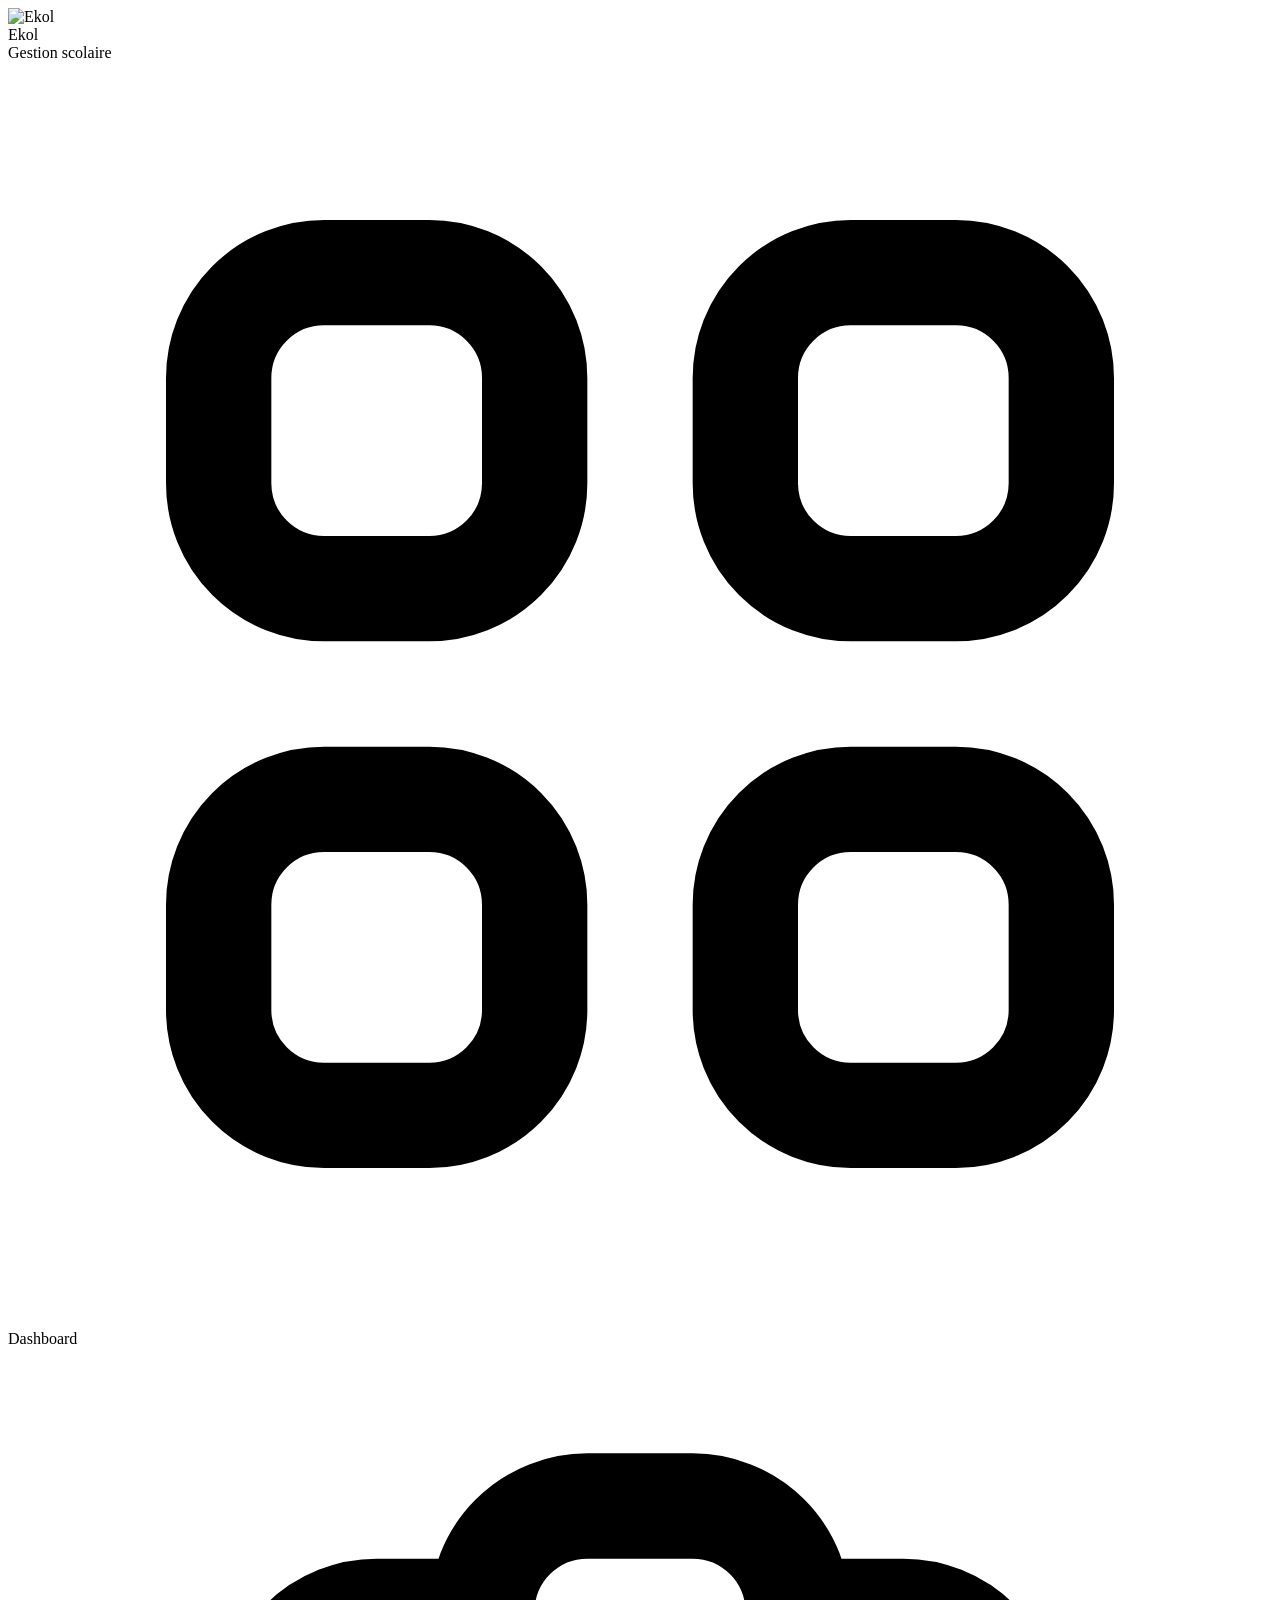
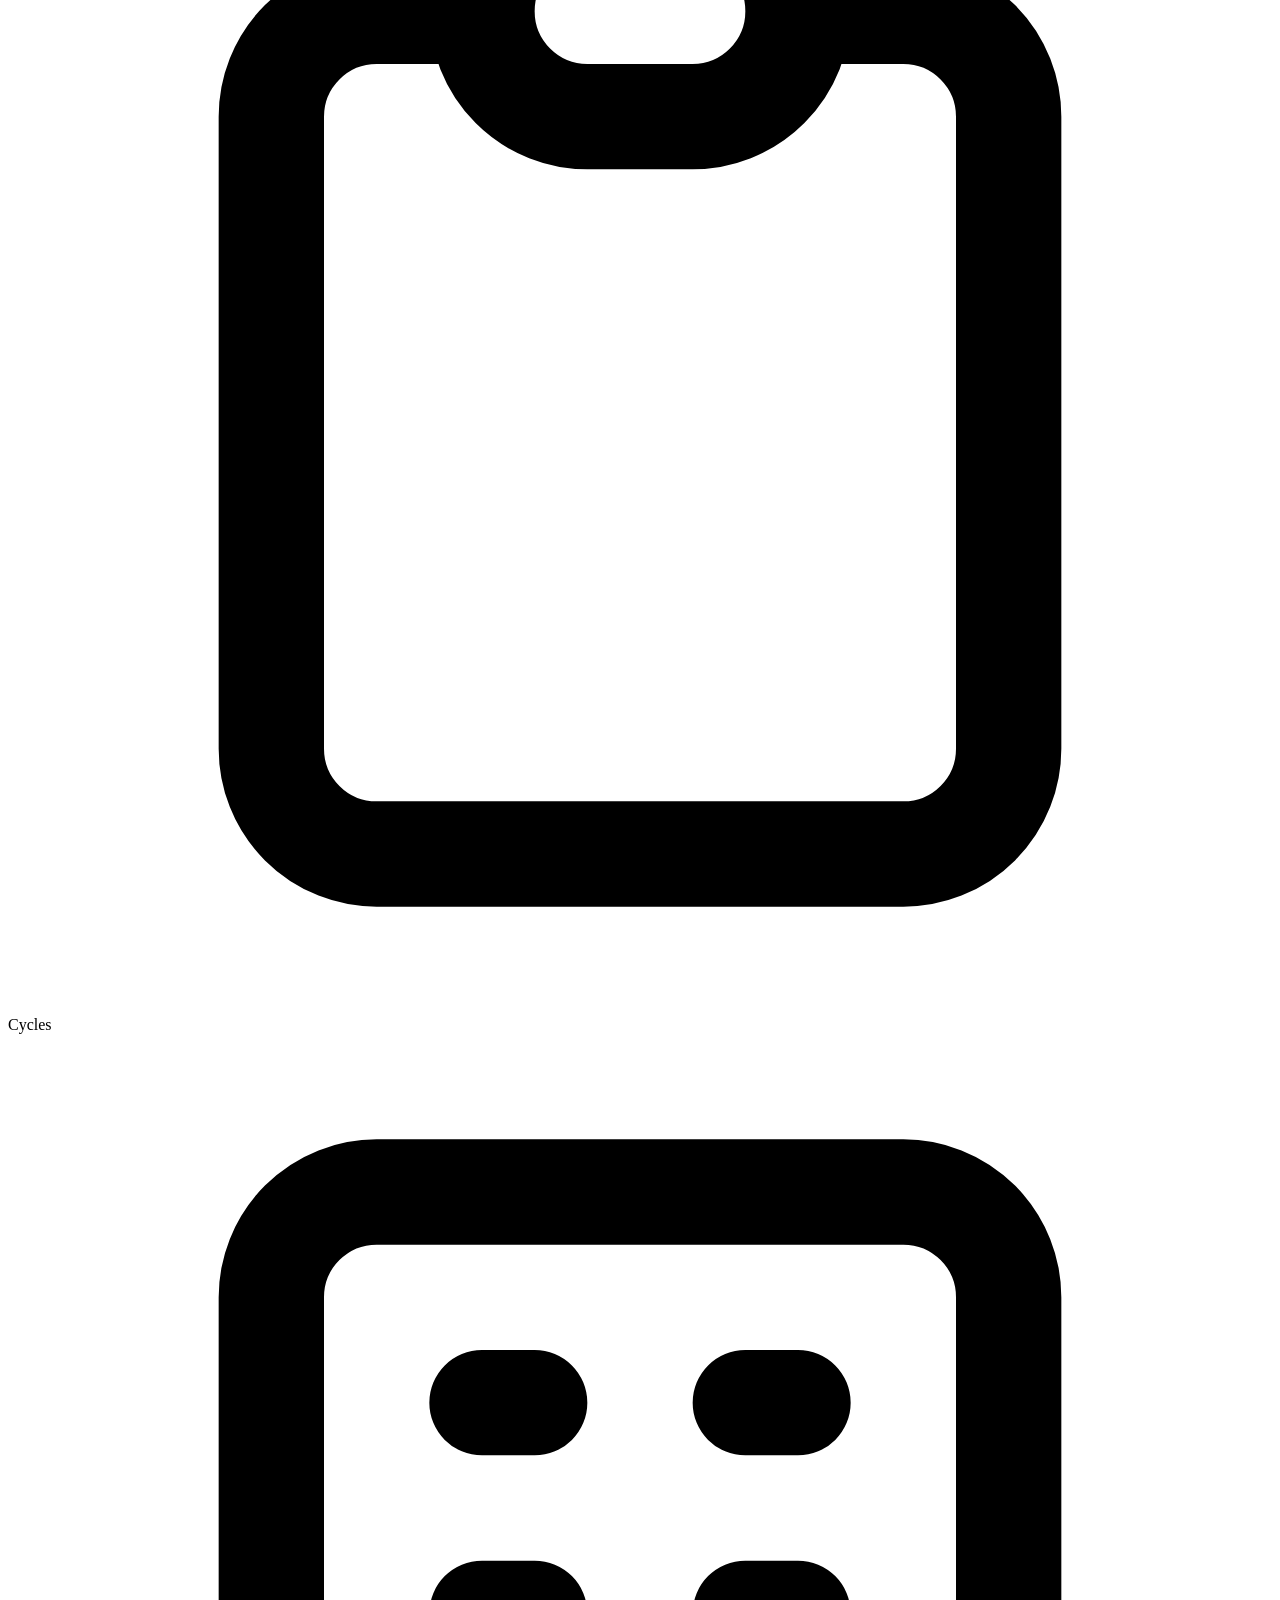
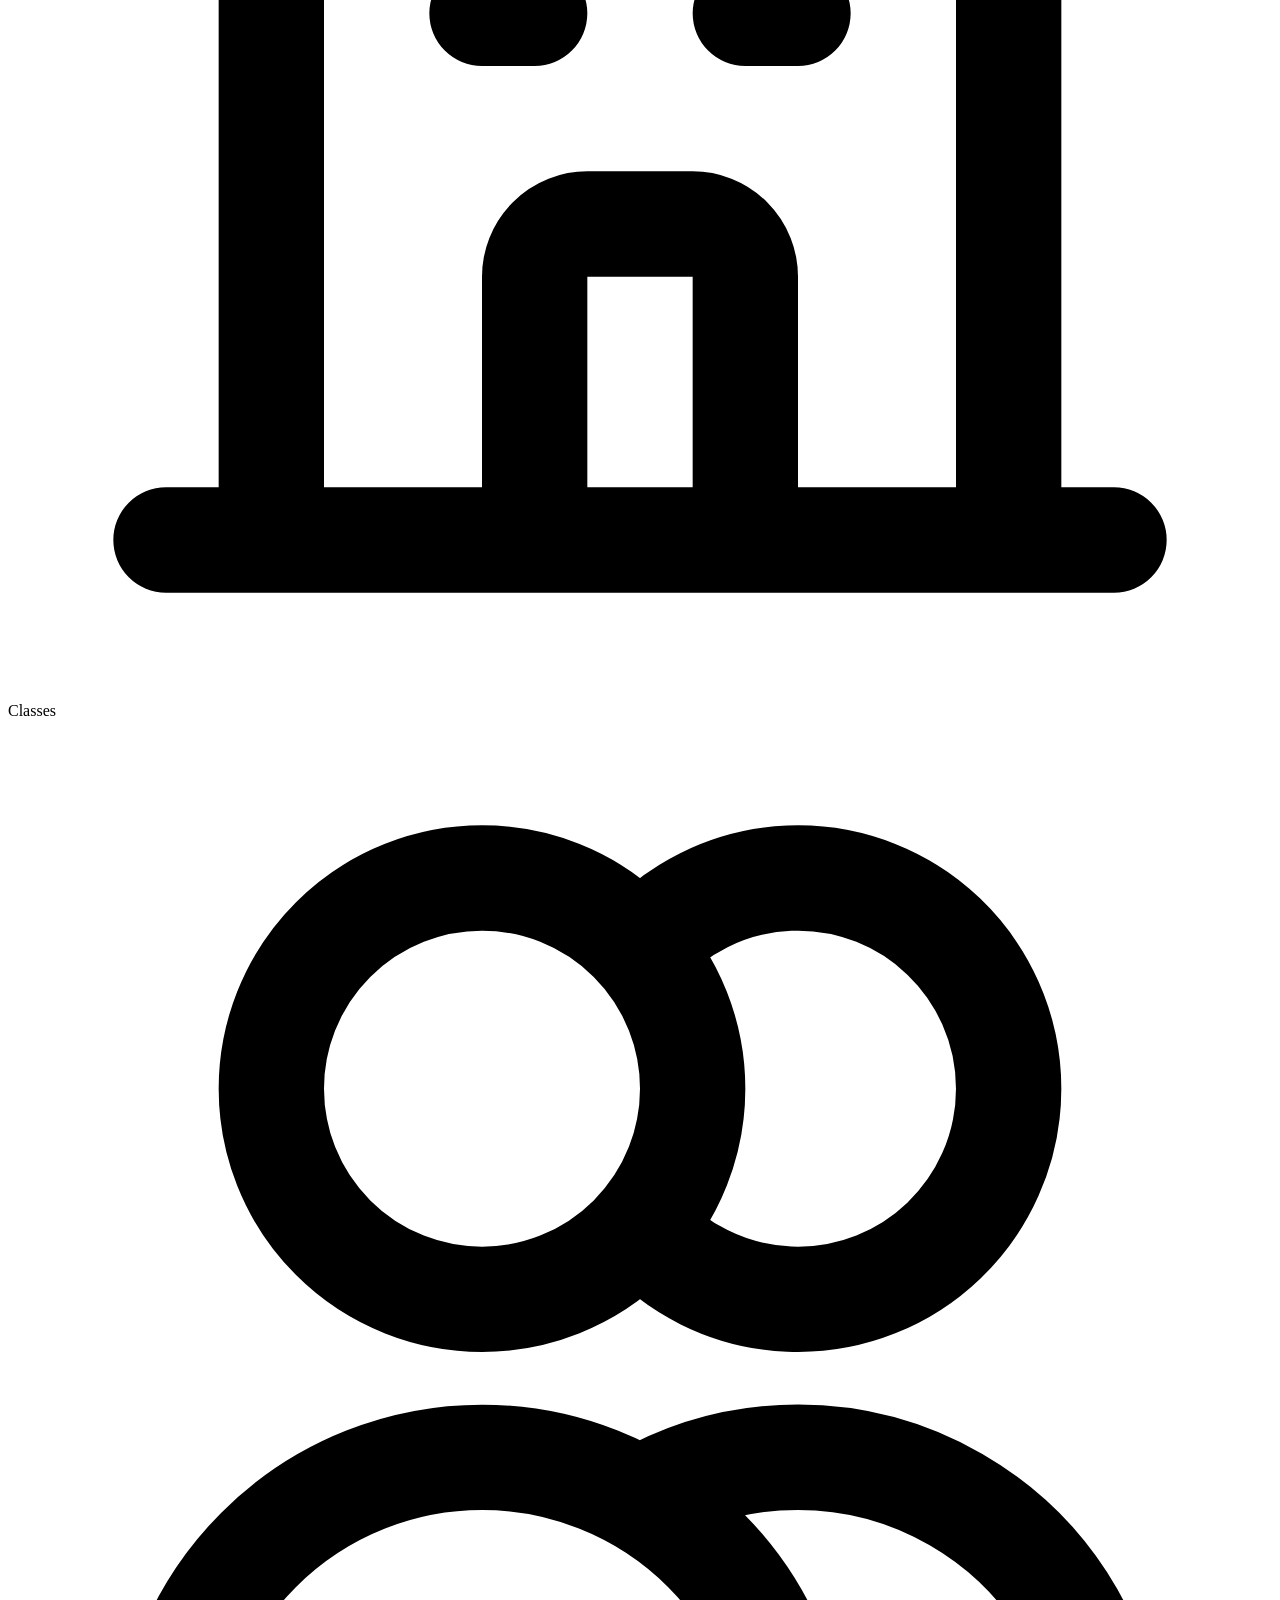
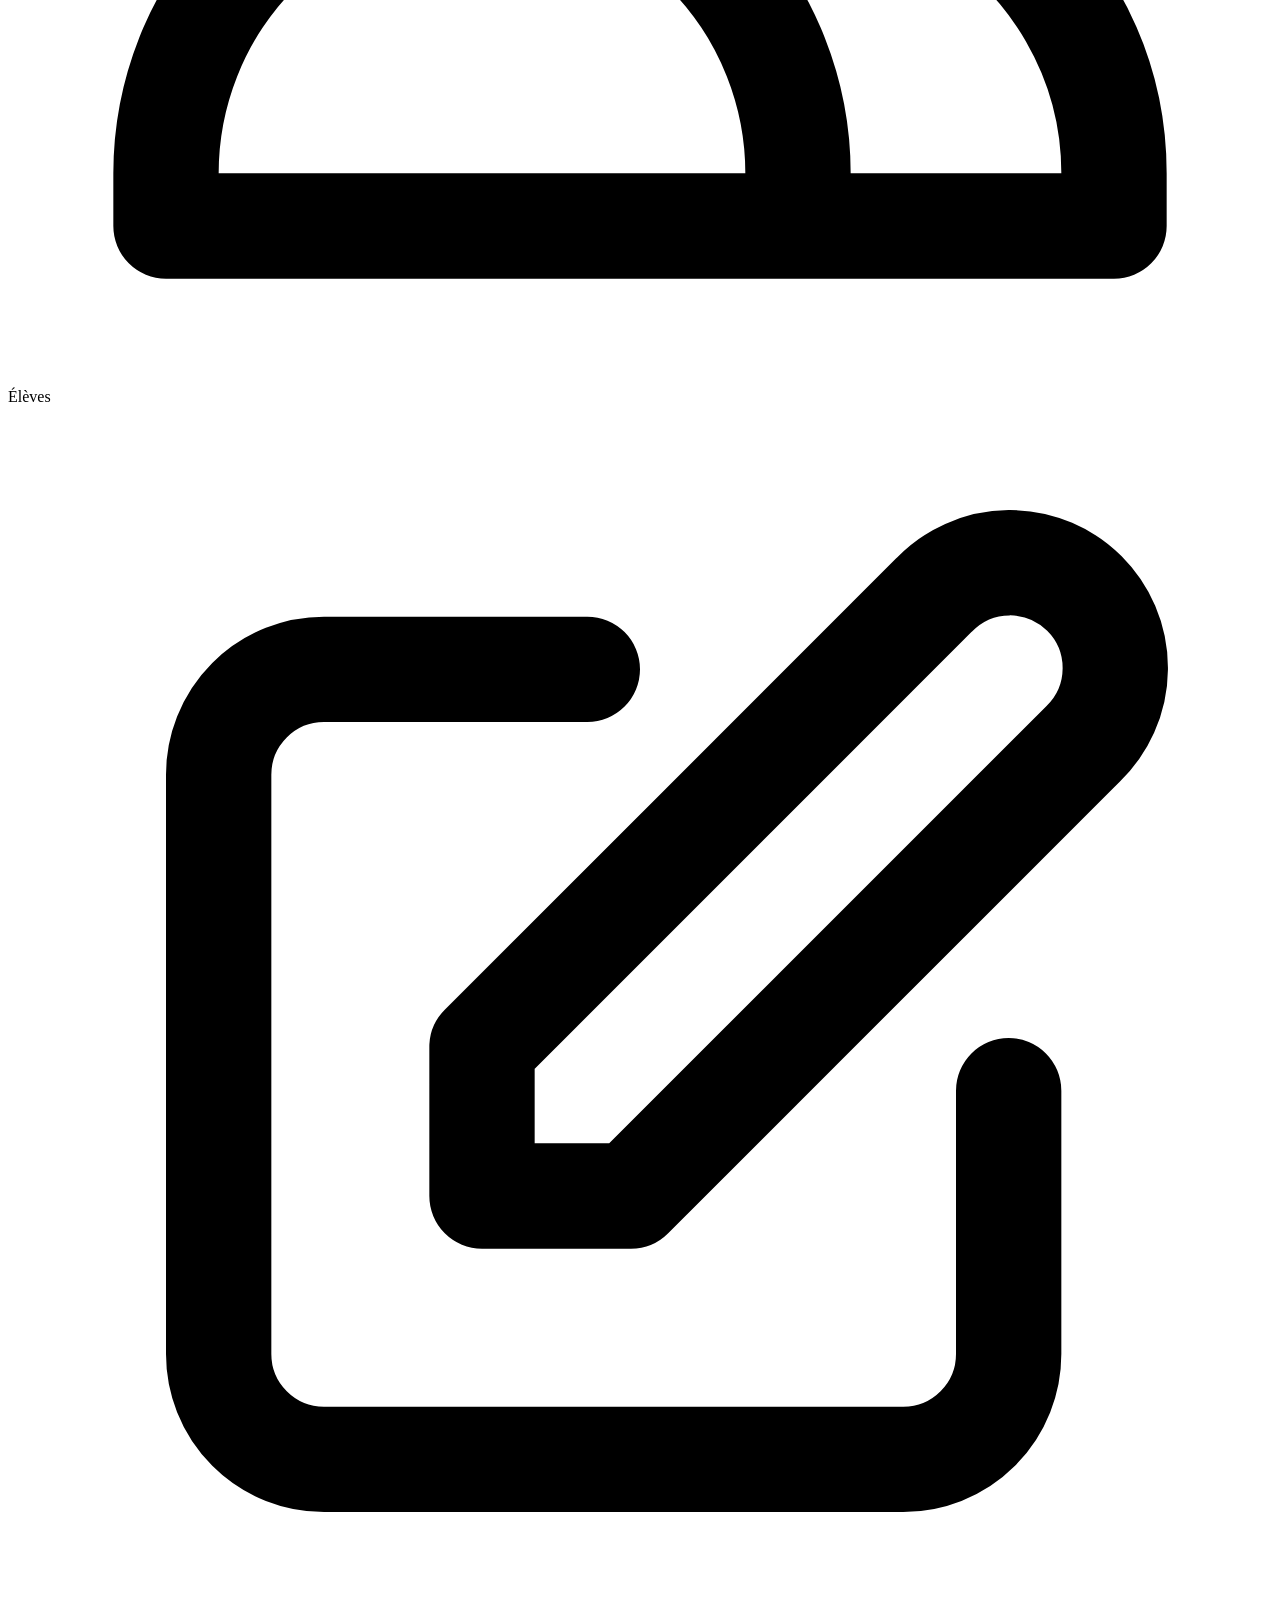
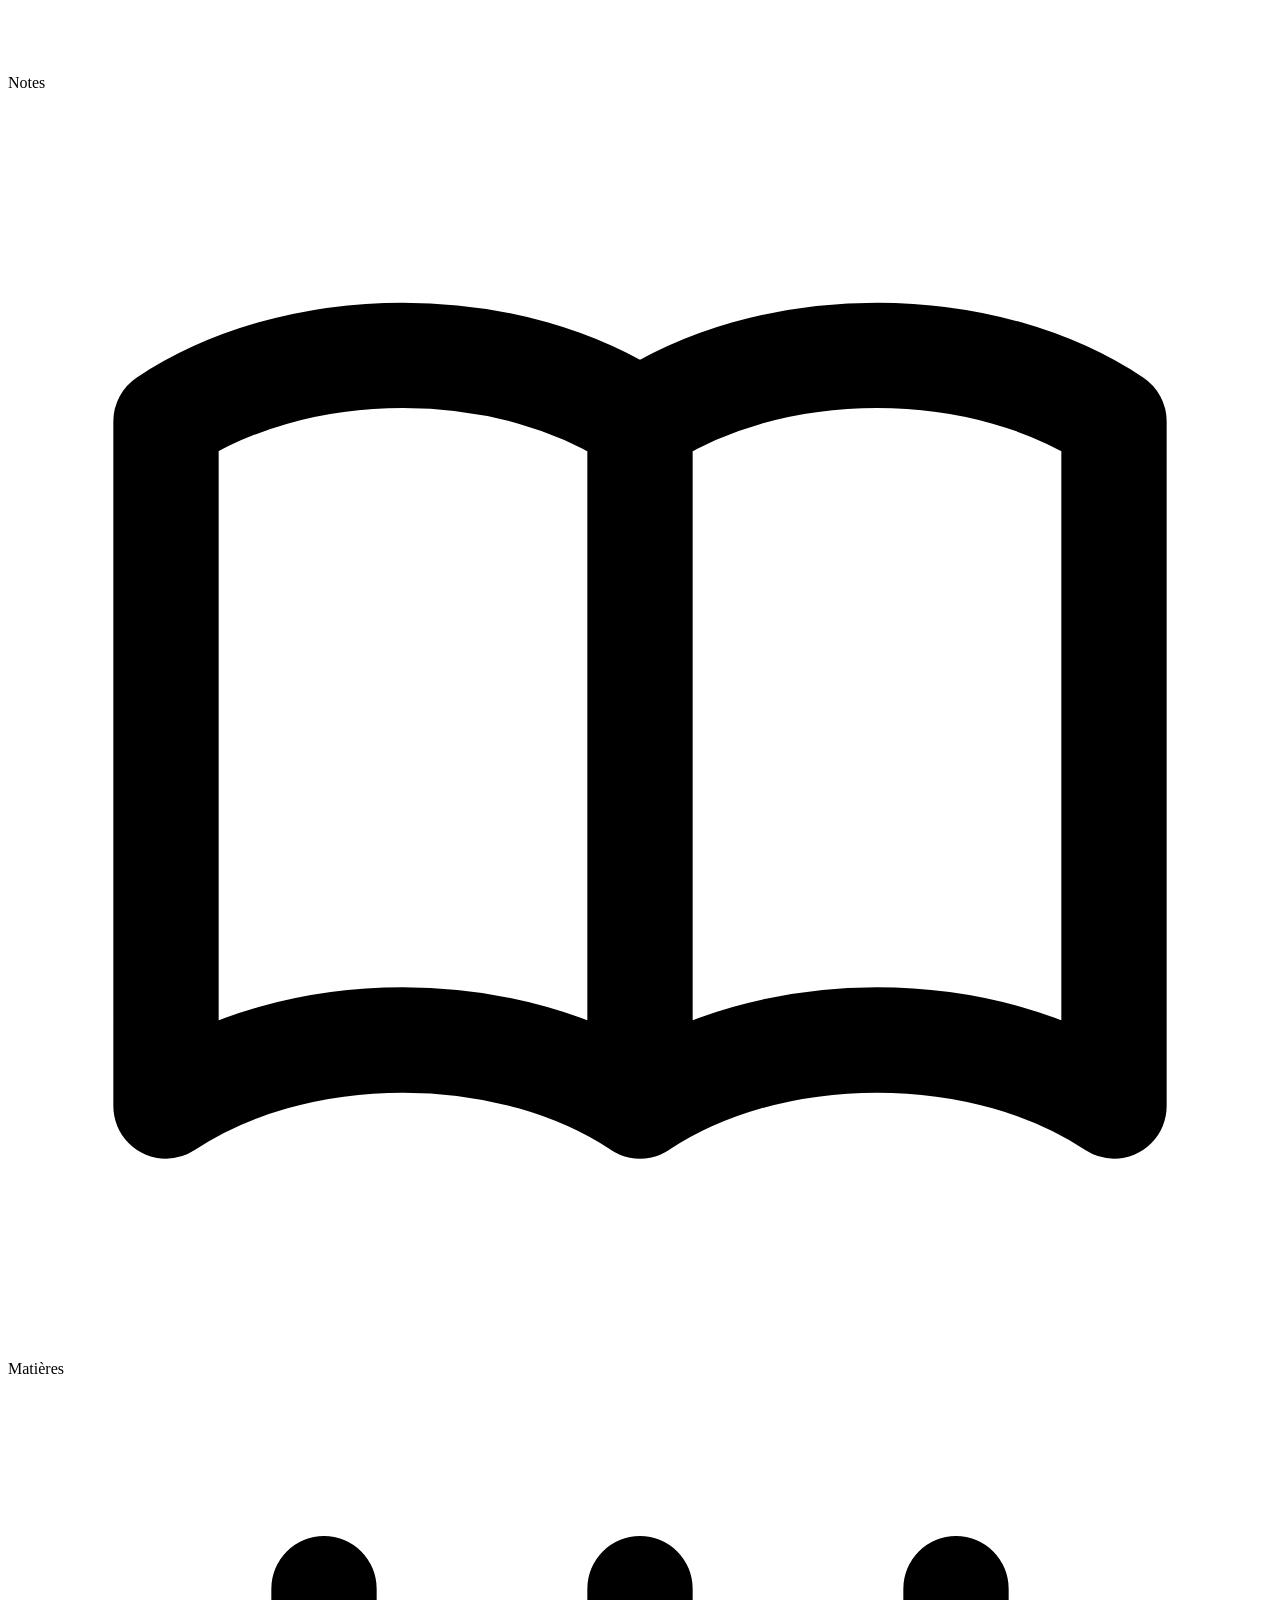
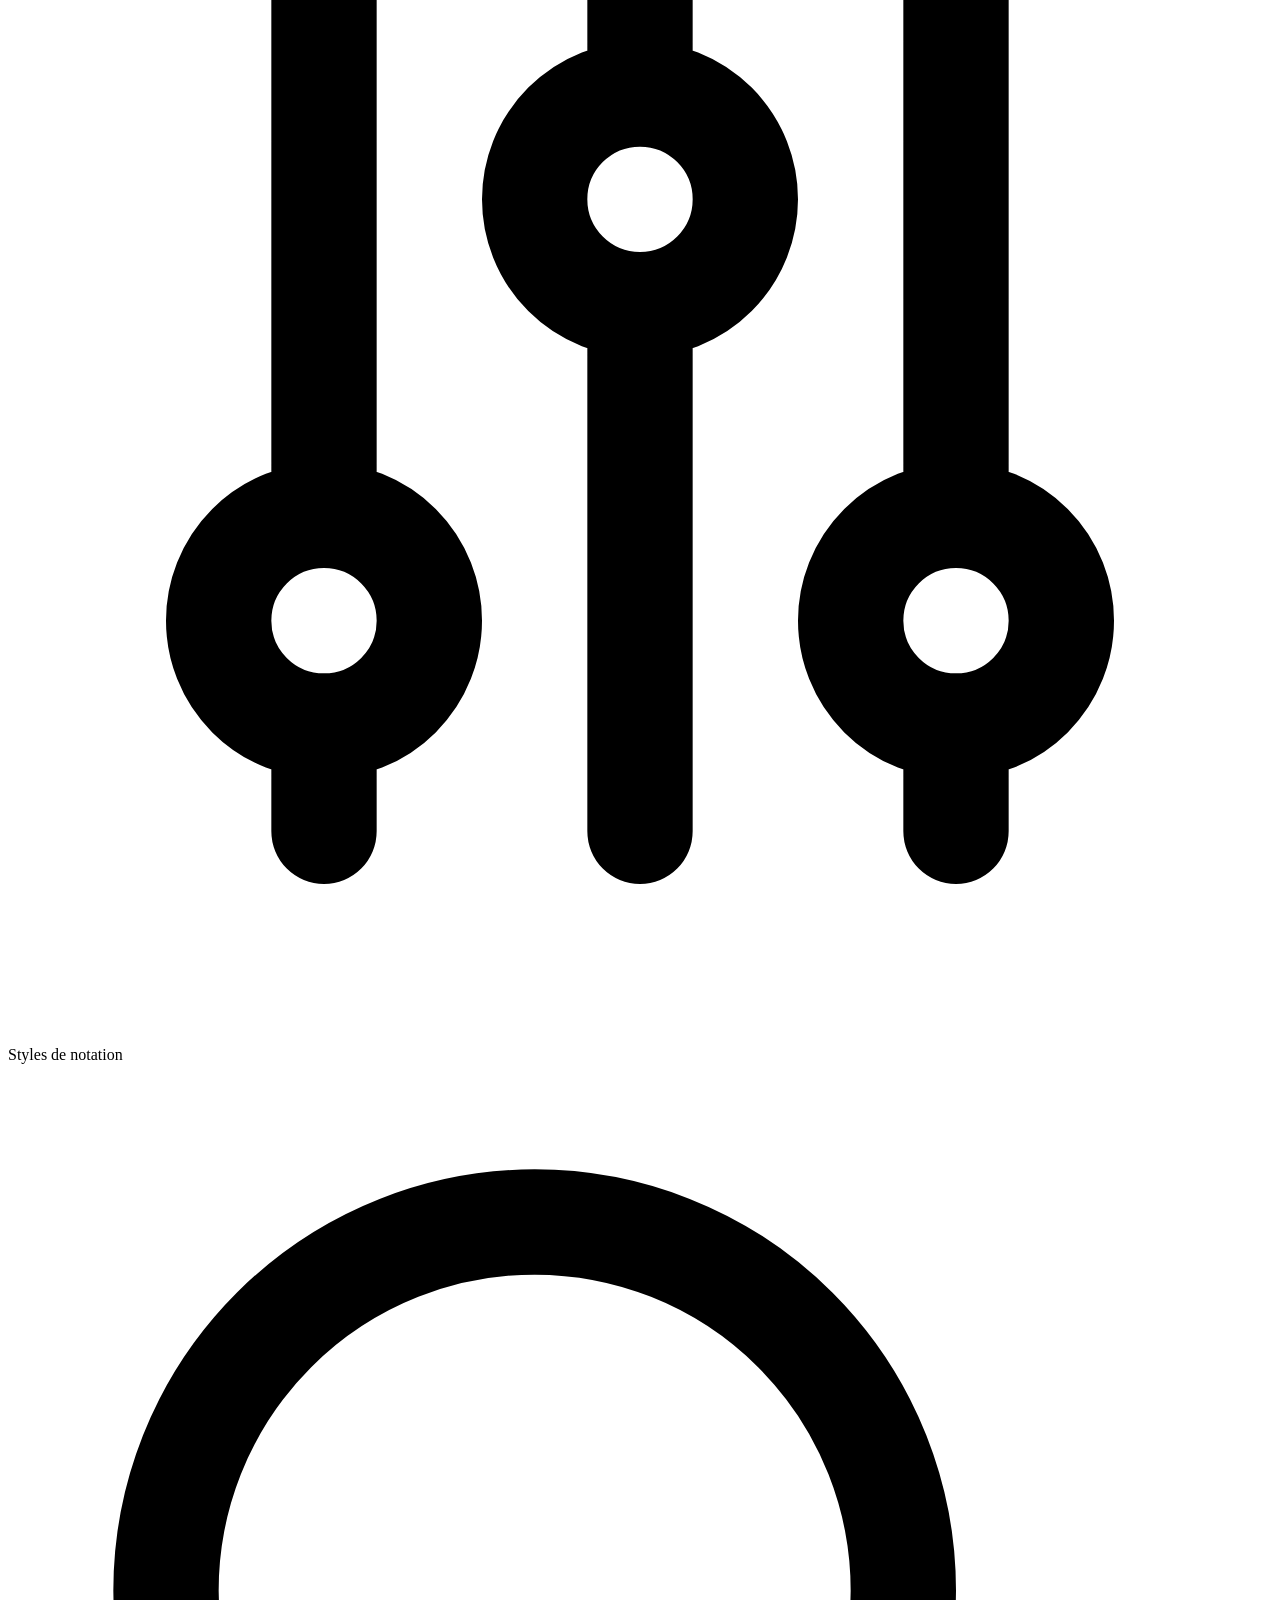
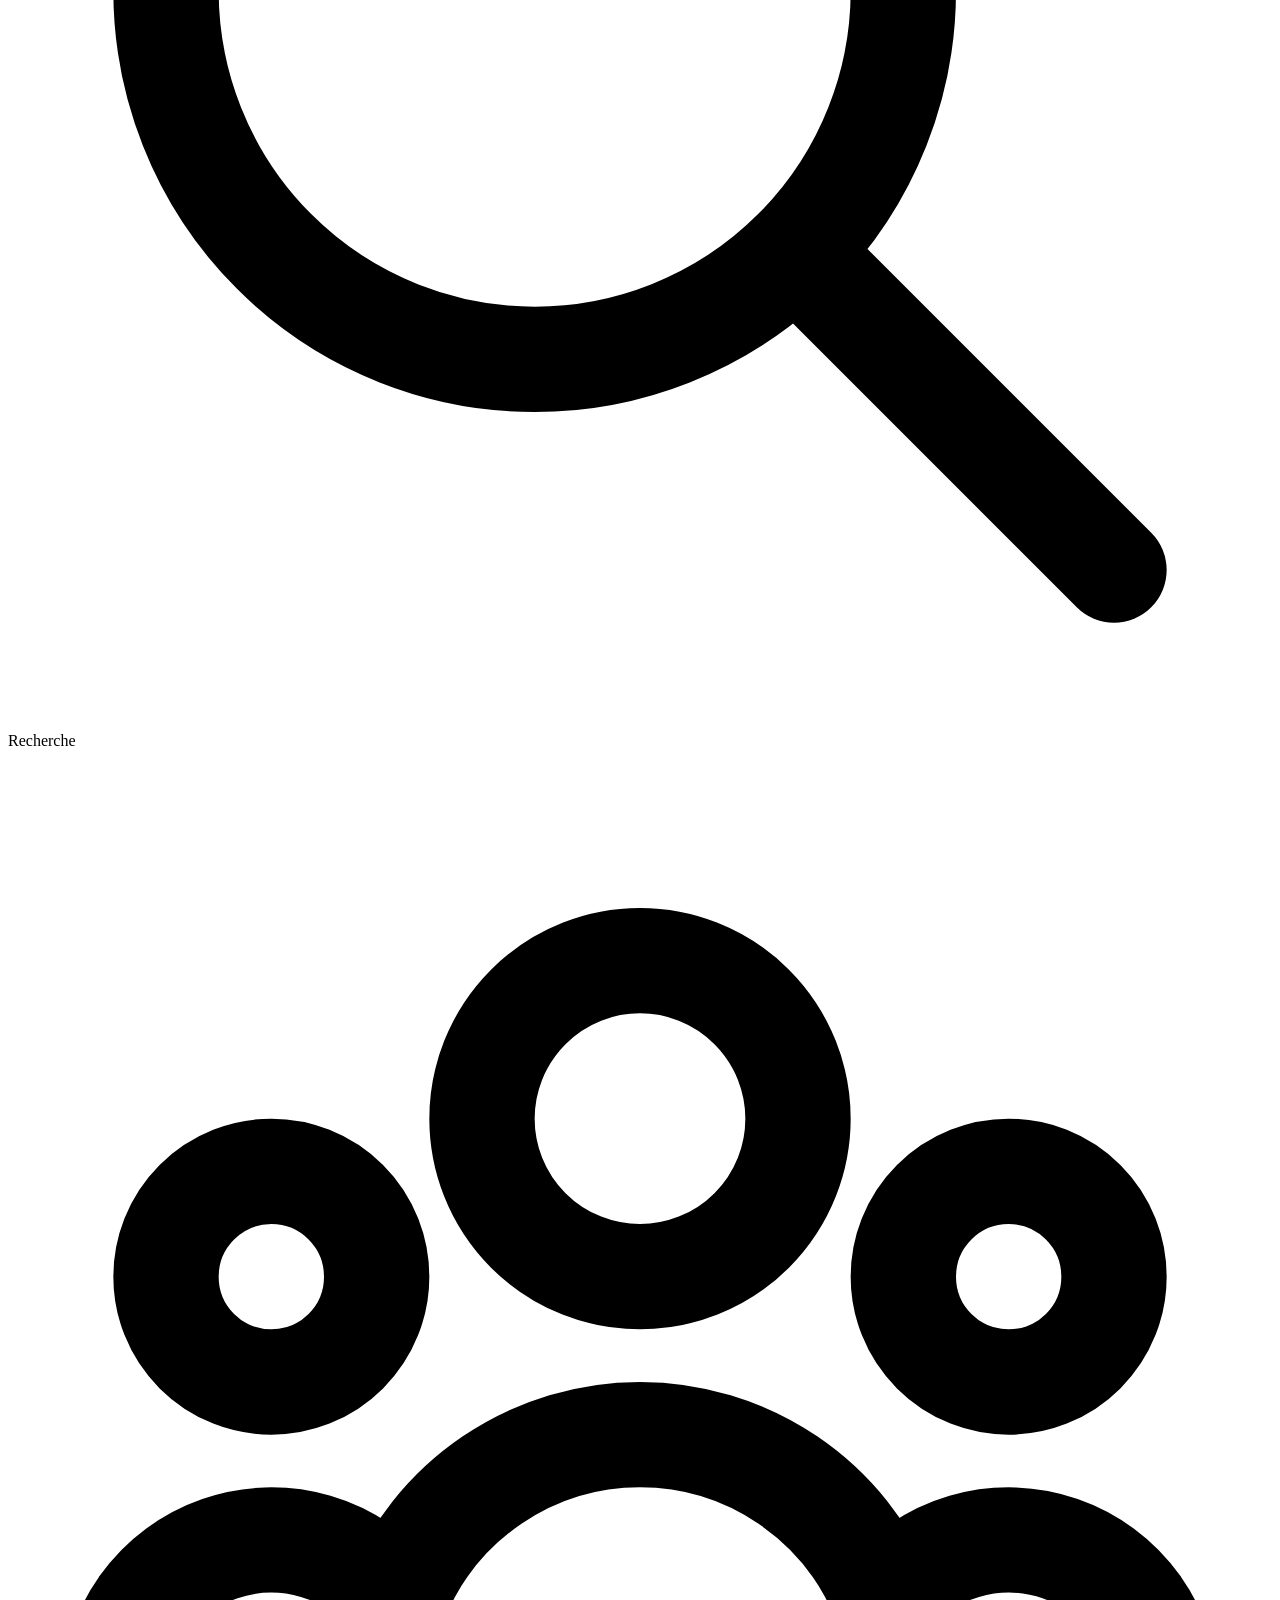
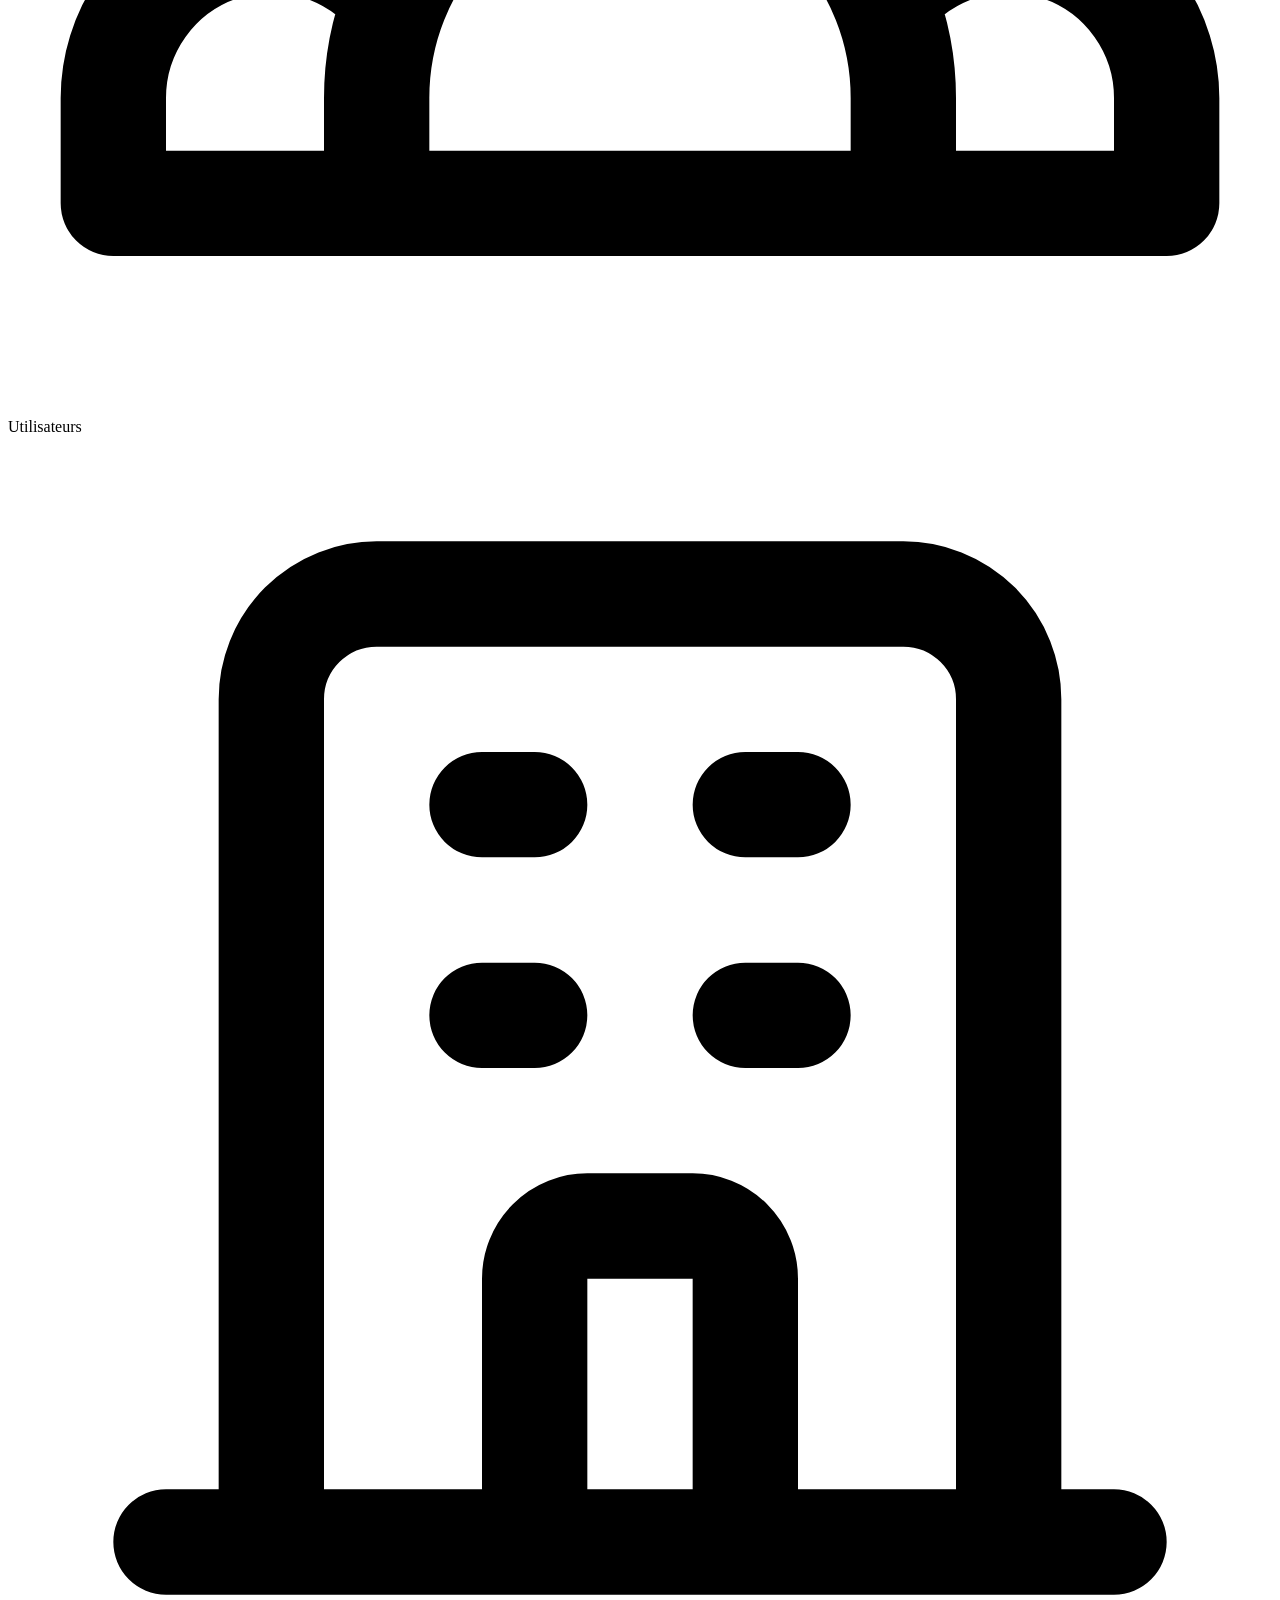
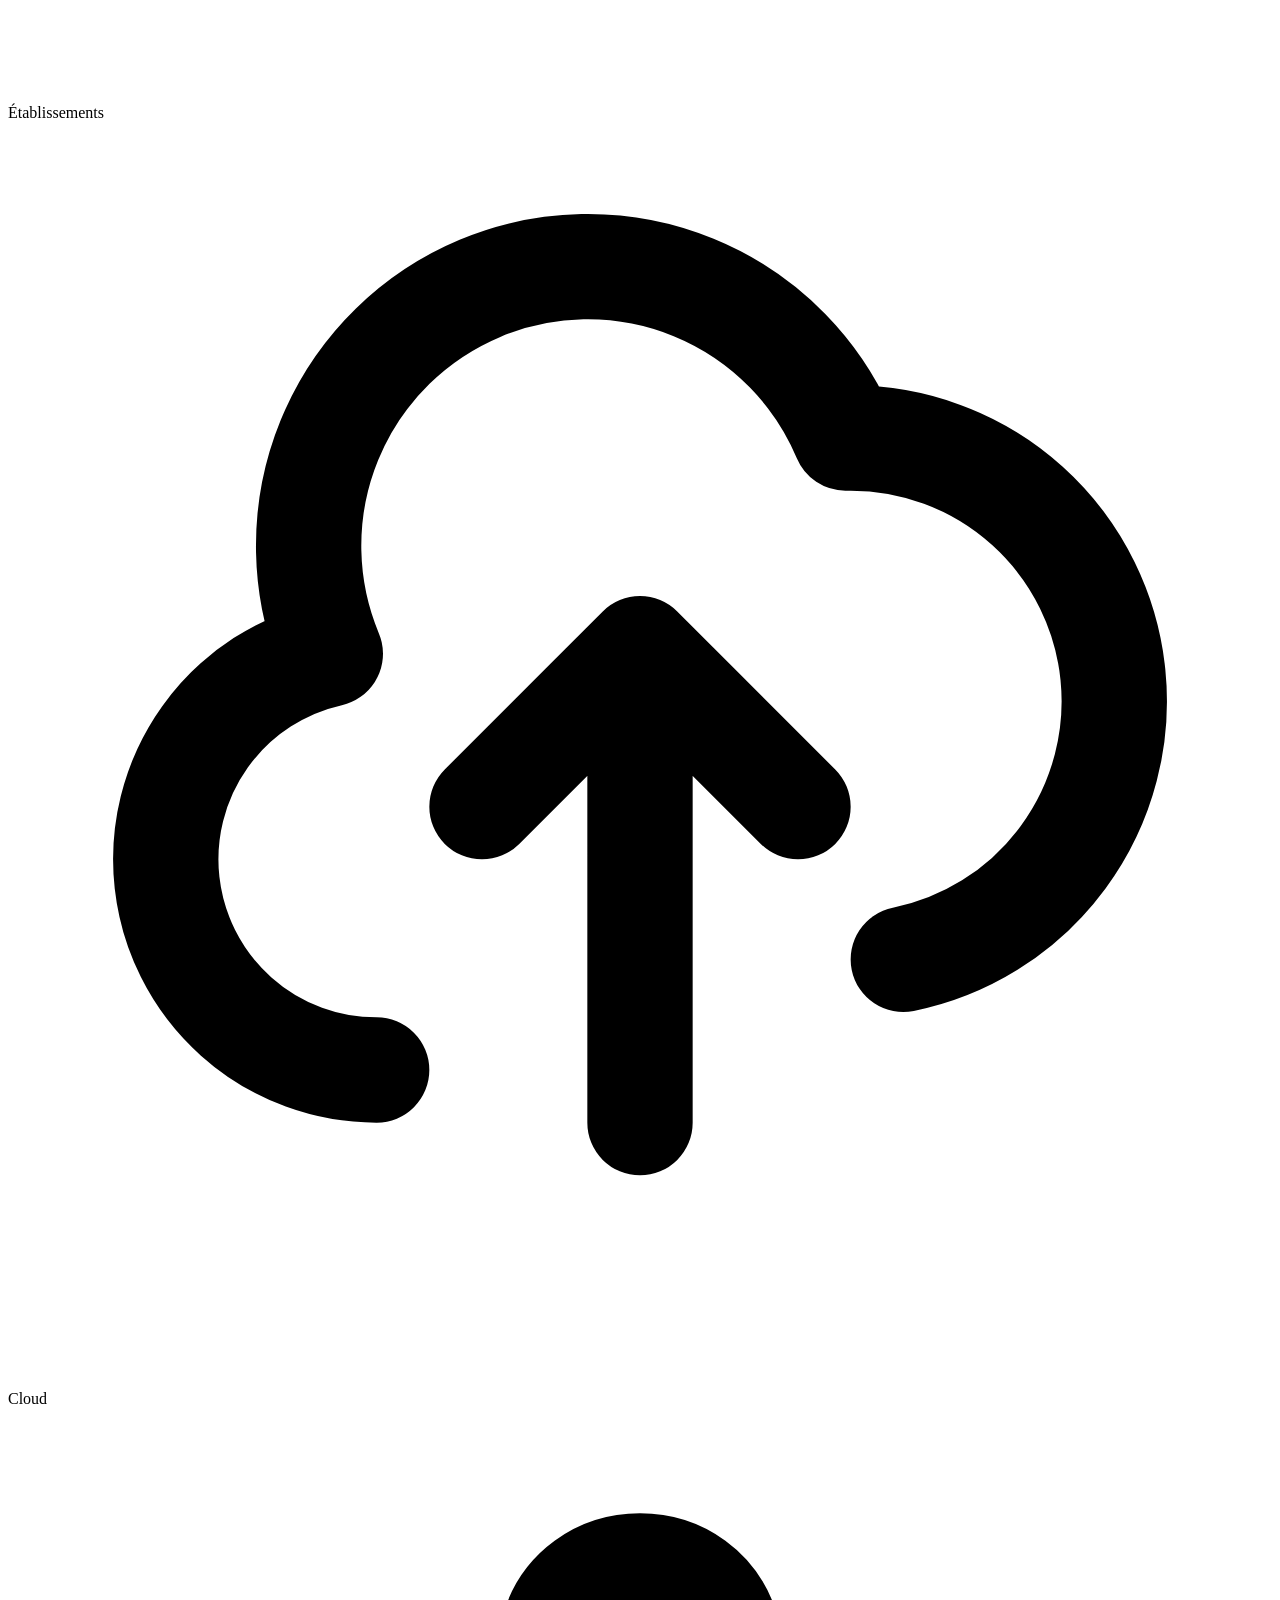
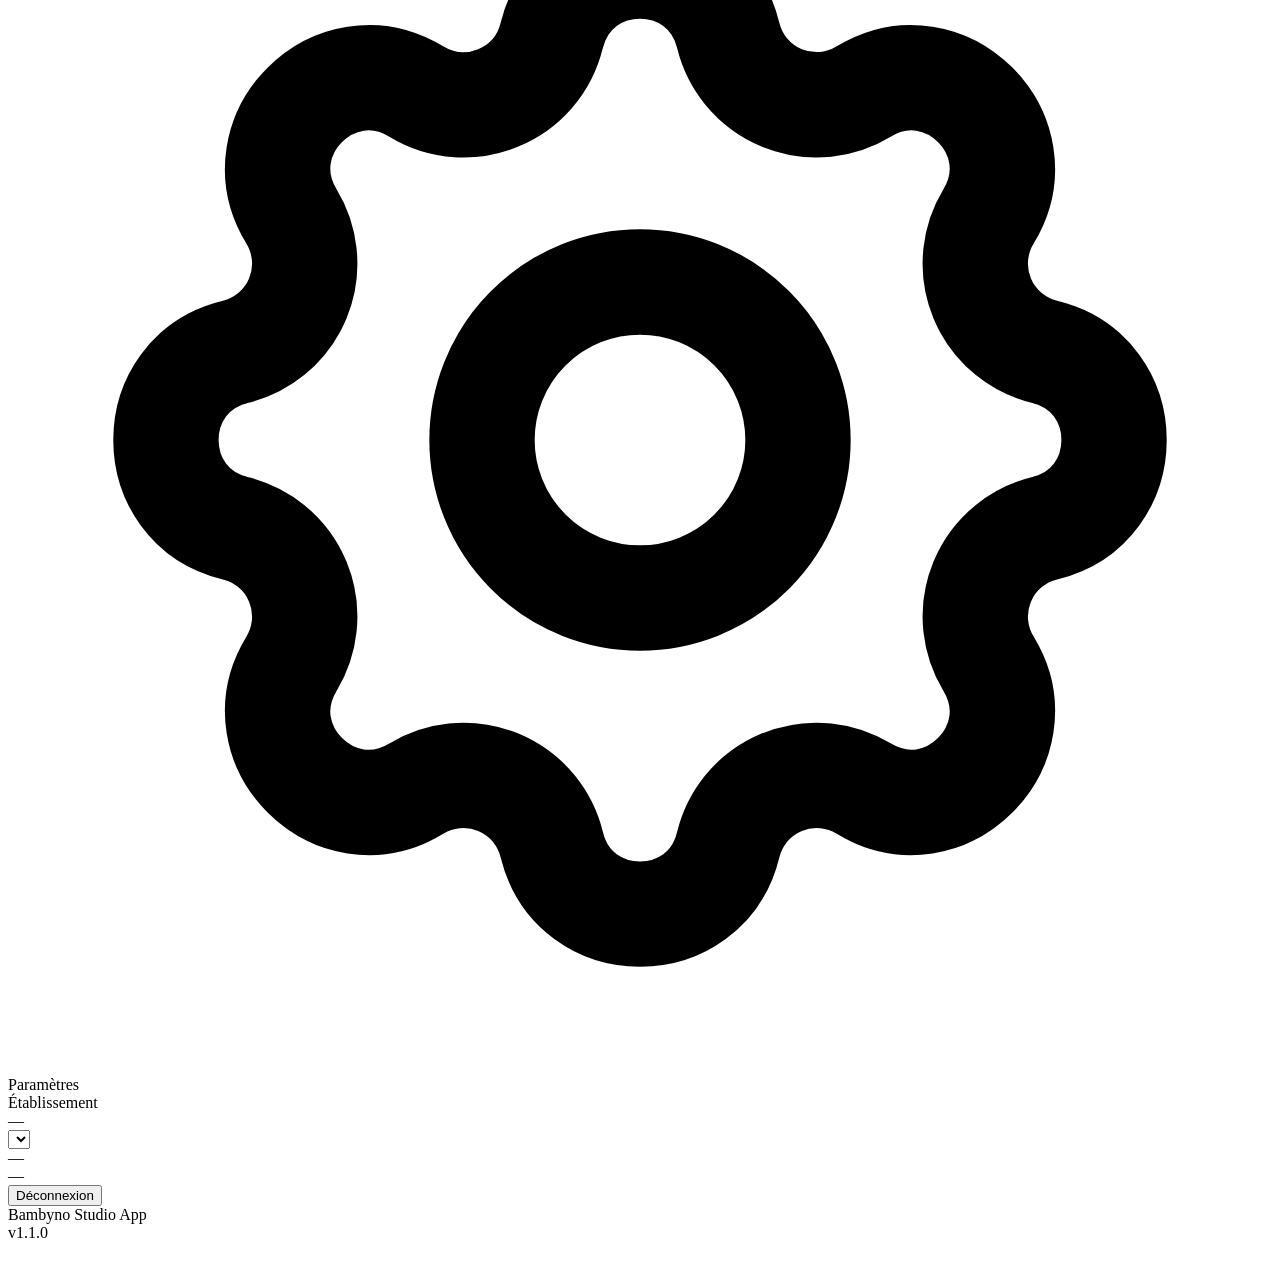
==== commit e59b63ed: "Cloud : sauvegarde & synchronisation PocketBase (25 000 FCFA/an) - Backend cloud/ : migrations (devi" ====
--- a/resources/index.html
+++ b/resources/index.html
@@ -64,6 +64,10 @@
         <svg class="w-4 h-4 flex-shrink-0" fill="none" stroke="currentColor" viewBox="0 0 24 24"><path stroke-linecap="round" stroke-linejoin="round" stroke-width="2" d="M19 21V5a2 2 0 00-2-2H7a2 2 0 00-2 2v16m14 0h2m-2 0h-5m-9 0H3m2 0h5M9 7h1m-1 4h1m4-4h1m-1 4h1m-5 10v-5a1 1 0 011-1h2a1 1 0 011 1v5m-4 0h4"/></svg>
         Établissements
       </a>
+      <a data-route="/cloud" data-role="admin" class="nav-link hidden" onclick="routerNavigate('/cloud')">
+        <svg class="w-4 h-4 flex-shrink-0" fill="none" stroke="currentColor" viewBox="0 0 24 24"><path stroke-linecap="round" stroke-linejoin="round" stroke-width="2" d="M7 18a4 4 0 01-.88-7.903A5 5 0 1115.9 6L16 6a5 5 0 011 9.9M15 13l-3-3m0 0l-3 3m3-3v9"/></svg>
+        Cloud
+      </a>
       <a data-route="/parametres" class="nav-link" onclick="routerNavigate('/parametres')">
         <svg class="w-4 h-4 flex-shrink-0" fill="none" stroke="currentColor" viewBox="0 0 24 24"><path stroke-linecap="round" stroke-linejoin="round" stroke-width="2" d="M10.325 4.317c.426-1.756 2.924-1.756 3.35 0a1.724 1.724 0 002.573 1.066c1.543-.94 3.31.826 2.37 2.37a1.724 1.724 0 001.066 2.573c1.756.426 1.756 2.924 0 3.35a1.724 1.724 0 00-1.066 2.573c.94 1.543-.826 3.31-2.37 2.37a1.724 1.724 0 00-2.573 1.066c-.426 1.756-2.924 1.756-3.35 0a1.724 1.724 0 00-2.573-1.066c-1.543.94-3.31-.826-2.37-2.37a1.724 1.724 0 00-1.066-2.573c-1.756-.426-1.756-2.924 0-3.35a1.724 1.724 0 001.066-2.573c-.94-1.543.826-3.31 2.37-2.37.996.608 2.296.07 2.572-1.065z"/><path stroke-linecap="round" stroke-linejoin="round" stroke-width="2" d="M15 12a3 3 0 11-6 0 3 3 0 016 0z"/></svg>
         Paramètres
@@ -120,6 +124,7 @@
   <script src="/js/auth.js"></script>
   <script src="/js/grades.js"></script>
   <script src="/js/export.js"></script>
+  <script src="/js/cloud.js"></script>
   <script src="/js/router.js"></script>
   <script src="/js/pages/dashboard.js"></script>
   <script src="/js/pages/cycles.js"></script>
@@ -133,6 +138,7 @@
   <script src="/js/pages/styles.js"></script>
   <script src="/js/pages/utilisateurs.js"></script>
   <script src="/js/pages/organisations.js"></script>
+  <script src="/js/pages/cloud.js"></script>
   <script src="/js/app.js"></script>
   <script src="/js/updater.js"></script>
 </body>
